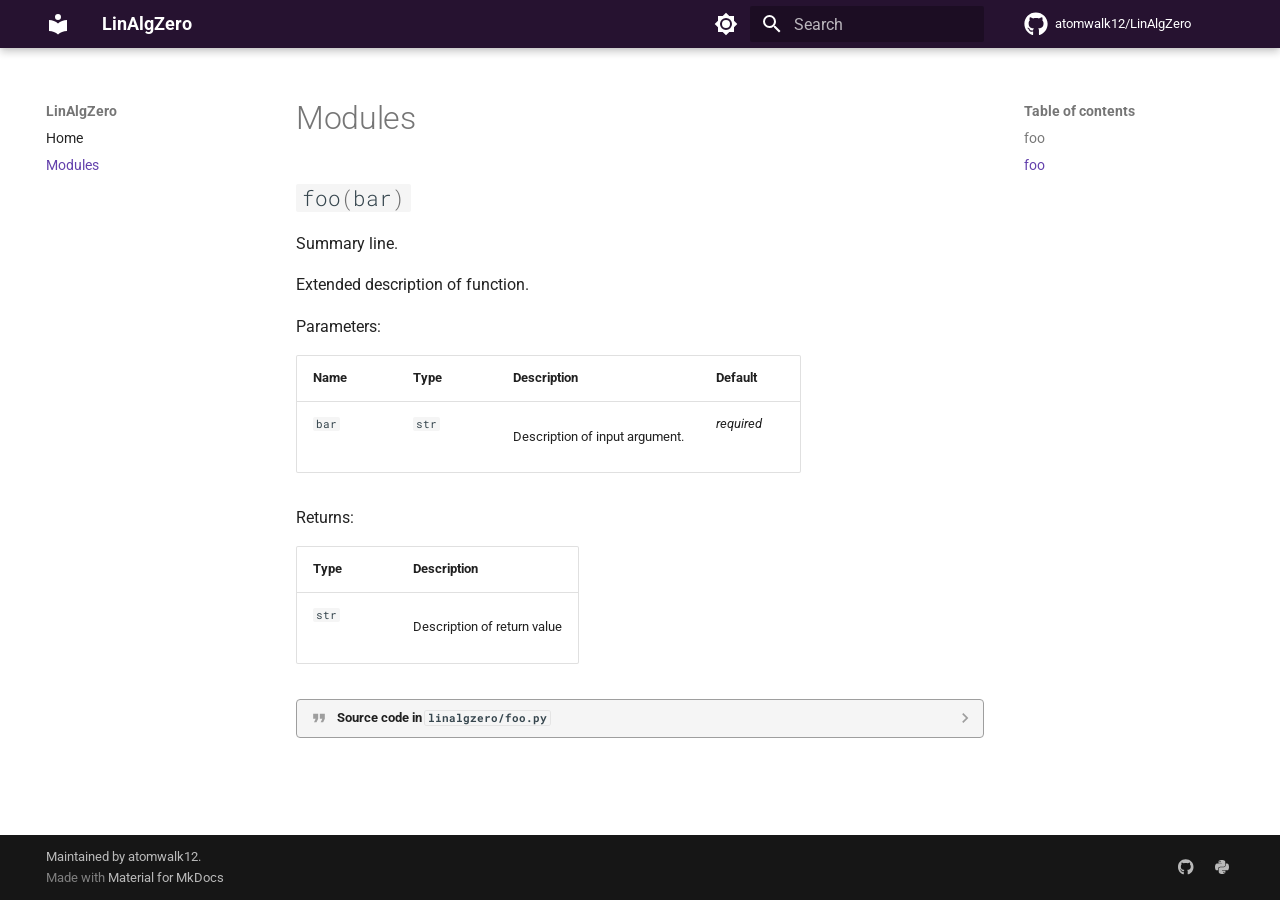
==== modules/index.html @ e4a0e938 "Deployed 0c0a8d2 with MkDocs version: 1.6.1" ====
<!doctype html>
<html lang="en" class="no-js">
  <head>
    
      <meta charset="utf-8">
      <meta name="viewport" content="width=device-width,initial-scale=1">
      
        <meta name="description" content="This repository offers tools for generating a linear algebra problem dataset and training an open-source base model, aiming to explore its potential for emergent reasoning as inspired by the Deepseek-R1 paper.">
      
      
        <meta name="author" content="Razvan Florian Vasile">
      
      
        <link rel="canonical" href="https://atomwalk12.github.io/LinAlgZero/modules/">
      
      
        <link rel="prev" href="..">
      
      
      
      <link rel="icon" href="../assets/images/favicon.png">
      <meta name="generator" content="mkdocs-1.6.1, mkdocs-material-9.6.14">
    
    
      
        <title>Modules - LinAlgZero</title>
      
    
    
      <link rel="stylesheet" href="../assets/stylesheets/main.342714a4.min.css">
      
        
        <link rel="stylesheet" href="../assets/stylesheets/palette.06af60db.min.css">
      
      


    
    
      
    
    
      
        
        
        <link rel="preconnect" href="https://fonts.gstatic.com" crossorigin>
        <link rel="stylesheet" href="https://fonts.googleapis.com/css?family=Roboto:300,300i,400,400i,700,700i%7CRoboto+Mono:400,400i,700,700i&display=fallback">
        <style>:root{--md-text-font:"Roboto";--md-code-font:"Roboto Mono"}</style>
      
    
    
      <link rel="stylesheet" href="../assets/_mkdocstrings.css">
    
      <link rel="stylesheet" href="../stylesheets/extra.css">
    
    <script>__md_scope=new URL("..",location),__md_hash=e=>[...e].reduce(((e,_)=>(e<<5)-e+_.charCodeAt(0)),0),__md_get=(e,_=localStorage,t=__md_scope)=>JSON.parse(_.getItem(t.pathname+"."+e)),__md_set=(e,_,t=localStorage,a=__md_scope)=>{try{t.setItem(a.pathname+"."+e,JSON.stringify(_))}catch(e){}}</script>
    
      

    
    
    
  </head>
  
  
    
    
      
    
    
    
    
    <body dir="ltr" data-md-color-scheme="astral-light" data-md-color-primary="indigo" data-md-color-accent="indigo">
  
    
    <input class="md-toggle" data-md-toggle="drawer" type="checkbox" id="__drawer" autocomplete="off">
    <input class="md-toggle" data-md-toggle="search" type="checkbox" id="__search" autocomplete="off">
    <label class="md-overlay" for="__drawer"></label>
    <div data-md-component="skip">
      
        
        <a href="#linalgzero.foo" class="md-skip">
          Skip to content
        </a>
      
    </div>
    <div data-md-component="announce">
      
    </div>
    
    
      

  

<header class="md-header md-header--shadow" data-md-component="header">
  <nav class="md-header__inner md-grid" aria-label="Header">
    <a href=".." title="LinAlgZero" class="md-header__button md-logo" aria-label="LinAlgZero" data-md-component="logo">
      
  
  <svg xmlns="http://www.w3.org/2000/svg" viewBox="0 0 24 24"><path d="M12 8a3 3 0 0 0 3-3 3 3 0 0 0-3-3 3 3 0 0 0-3 3 3 3 0 0 0 3 3m0 3.54C9.64 9.35 6.5 8 3 8v11c3.5 0 6.64 1.35 9 3.54 2.36-2.19 5.5-3.54 9-3.54V8c-3.5 0-6.64 1.35-9 3.54"/></svg>

    </a>
    <label class="md-header__button md-icon" for="__drawer">
      
      <svg xmlns="http://www.w3.org/2000/svg" viewBox="0 0 24 24"><path d="M3 6h18v2H3zm0 5h18v2H3zm0 5h18v2H3z"/></svg>
    </label>
    <div class="md-header__title" data-md-component="header-title">
      <div class="md-header__ellipsis">
        <div class="md-header__topic">
          <span class="md-ellipsis">
            LinAlgZero
          </span>
        </div>
        <div class="md-header__topic" data-md-component="header-topic">
          <span class="md-ellipsis">
            
              Modules
            
          </span>
        </div>
      </div>
    </div>
    
      
        <form class="md-header__option" data-md-component="palette">
  
    
    
    
    <input class="md-option" data-md-color-media="(prefers-color-scheme: light)" data-md-color-scheme="astral-light" data-md-color-primary="indigo" data-md-color-accent="indigo"  aria-label="Switch to dark mode"  type="radio" name="__palette" id="__palette_0">
    
      <label class="md-header__button md-icon" title="Switch to dark mode" for="__palette_1" hidden>
        <svg xmlns="http://www.w3.org/2000/svg" viewBox="0 0 24 24"><path d="M12 8a4 4 0 0 0-4 4 4 4 0 0 0 4 4 4 4 0 0 0 4-4 4 4 0 0 0-4-4m0 10a6 6 0 0 1-6-6 6 6 0 0 1 6-6 6 6 0 0 1 6 6 6 6 0 0 1-6 6m8-9.31V4h-4.69L12 .69 8.69 4H4v4.69L.69 12 4 15.31V20h4.69L12 23.31 15.31 20H20v-4.69L23.31 12z"/></svg>
      </label>
    
  
    
    
    
    <input class="md-option" data-md-color-media="(prefers-color-scheme: dark)" data-md-color-scheme="astral-dark" data-md-color-primary="indigo" data-md-color-accent="indigo"  aria-label="Switch to system preference"  type="radio" name="__palette" id="__palette_1">
    
      <label class="md-header__button md-icon" title="Switch to system preference" for="__palette_0" hidden>
        <svg xmlns="http://www.w3.org/2000/svg" viewBox="0 0 24 24"><path d="M12 18c-.89 0-1.74-.2-2.5-.55C11.56 16.5 13 14.42 13 12s-1.44-4.5-3.5-5.45C10.26 6.2 11.11 6 12 6a6 6 0 0 1 6 6 6 6 0 0 1-6 6m8-9.31V4h-4.69L12 .69 8.69 4H4v4.69L.69 12 4 15.31V20h4.69L12 23.31 15.31 20H20v-4.69L23.31 12z"/></svg>
      </label>
    
  
</form>
      
    
    
      <script>var palette=__md_get("__palette");if(palette&&palette.color){if("(prefers-color-scheme)"===palette.color.media){var media=matchMedia("(prefers-color-scheme: light)"),input=document.querySelector(media.matches?"[data-md-color-media='(prefers-color-scheme: light)']":"[data-md-color-media='(prefers-color-scheme: dark)']");palette.color.media=input.getAttribute("data-md-color-media"),palette.color.scheme=input.getAttribute("data-md-color-scheme"),palette.color.primary=input.getAttribute("data-md-color-primary"),palette.color.accent=input.getAttribute("data-md-color-accent")}for(var[key,value]of Object.entries(palette.color))document.body.setAttribute("data-md-color-"+key,value)}</script>
    
    
    
      
      
        <label class="md-header__button md-icon" for="__search">
          
          <svg xmlns="http://www.w3.org/2000/svg" viewBox="0 0 24 24"><path d="M9.5 3A6.5 6.5 0 0 1 16 9.5c0 1.61-.59 3.09-1.56 4.23l.27.27h.79l5 5-1.5 1.5-5-5v-.79l-.27-.27A6.52 6.52 0 0 1 9.5 16 6.5 6.5 0 0 1 3 9.5 6.5 6.5 0 0 1 9.5 3m0 2C7 5 5 7 5 9.5S7 14 9.5 14 14 12 14 9.5 12 5 9.5 5"/></svg>
        </label>
        <div class="md-search" data-md-component="search" role="dialog">
  <label class="md-search__overlay" for="__search"></label>
  <div class="md-search__inner" role="search">
    <form class="md-search__form" name="search">
      <input type="text" class="md-search__input" name="query" aria-label="Search" placeholder="Search" autocapitalize="off" autocorrect="off" autocomplete="off" spellcheck="false" data-md-component="search-query" required>
      <label class="md-search__icon md-icon" for="__search">
        
        <svg xmlns="http://www.w3.org/2000/svg" viewBox="0 0 24 24"><path d="M9.5 3A6.5 6.5 0 0 1 16 9.5c0 1.61-.59 3.09-1.56 4.23l.27.27h.79l5 5-1.5 1.5-5-5v-.79l-.27-.27A6.52 6.52 0 0 1 9.5 16 6.5 6.5 0 0 1 3 9.5 6.5 6.5 0 0 1 9.5 3m0 2C7 5 5 7 5 9.5S7 14 9.5 14 14 12 14 9.5 12 5 9.5 5"/></svg>
        
        <svg xmlns="http://www.w3.org/2000/svg" viewBox="0 0 24 24"><path d="M20 11v2H8l5.5 5.5-1.42 1.42L4.16 12l7.92-7.92L13.5 5.5 8 11z"/></svg>
      </label>
      <nav class="md-search__options" aria-label="Search">
        
        <button type="reset" class="md-search__icon md-icon" title="Clear" aria-label="Clear" tabindex="-1">
          
          <svg xmlns="http://www.w3.org/2000/svg" viewBox="0 0 24 24"><path d="M19 6.41 17.59 5 12 10.59 6.41 5 5 6.41 10.59 12 5 17.59 6.41 19 12 13.41 17.59 19 19 17.59 13.41 12z"/></svg>
        </button>
      </nav>
      
    </form>
    <div class="md-search__output">
      <div class="md-search__scrollwrap" tabindex="0" data-md-scrollfix>
        <div class="md-search-result" data-md-component="search-result">
          <div class="md-search-result__meta">
            Initializing search
          </div>
          <ol class="md-search-result__list" role="presentation"></ol>
        </div>
      </div>
    </div>
  </div>
</div>
      
    
    
      <div class="md-header__source">
        <a href="https://github.com/atomwalk12/LinAlgZero" title="Go to repository" class="md-source" data-md-component="source">
  <div class="md-source__icon md-icon">
    
    <svg xmlns="http://www.w3.org/2000/svg" viewBox="0 0 496 512"><!--! Font Awesome Free 6.7.2 by @fontawesome - https://fontawesome.com License - https://fontawesome.com/license/free (Icons: CC BY 4.0, Fonts: SIL OFL 1.1, Code: MIT License) Copyright 2024 Fonticons, Inc.--><path d="M165.9 397.4c0 2-2.3 3.6-5.2 3.6-3.3.3-5.6-1.3-5.6-3.6 0-2 2.3-3.6 5.2-3.6 3-.3 5.6 1.3 5.6 3.6m-31.1-4.5c-.7 2 1.3 4.3 4.3 4.9 2.6 1 5.6 0 6.2-2s-1.3-4.3-4.3-5.2c-2.6-.7-5.5.3-6.2 2.3m44.2-1.7c-2.9.7-4.9 2.6-4.6 4.9.3 2 2.9 3.3 5.9 2.6 2.9-.7 4.9-2.6 4.6-4.6-.3-1.9-3-3.2-5.9-2.9M244.8 8C106.1 8 0 113.3 0 252c0 110.9 69.8 205.8 169.5 239.2 12.8 2.3 17.3-5.6 17.3-12.1 0-6.2-.3-40.4-.3-61.4 0 0-70 15-84.7-29.8 0 0-11.4-29.1-27.8-36.6 0 0-22.9-15.7 1.6-15.4 0 0 24.9 2 38.6 25.8 21.9 38.6 58.6 27.5 72.9 20.9 2.3-16 8.8-27.1 16-33.7-55.9-6.2-112.3-14.3-112.3-110.5 0-27.5 7.6-41.3 23.6-58.9-2.6-6.5-11.1-33.3 2.6-67.9 20.9-6.5 69 27 69 27 20-5.6 41.5-8.5 62.8-8.5s42.8 2.9 62.8 8.5c0 0 48.1-33.6 69-27 13.7 34.7 5.2 61.4 2.6 67.9 16 17.7 25.8 31.5 25.8 58.9 0 96.5-58.9 104.2-114.8 110.5 9.2 7.9 17 22.9 17 46.4 0 33.7-.3 75.4-.3 83.6 0 6.5 4.6 14.4 17.3 12.1C428.2 457.8 496 362.9 496 252 496 113.3 383.5 8 244.8 8M97.2 352.9c-1.3 1-1 3.3.7 5.2 1.6 1.6 3.9 2.3 5.2 1 1.3-1 1-3.3-.7-5.2-1.6-1.6-3.9-2.3-5.2-1m-10.8-8.1c-.7 1.3.3 2.9 2.3 3.9 1.6 1 3.6.7 4.3-.7.7-1.3-.3-2.9-2.3-3.9-2-.6-3.6-.3-4.3.7m32.4 35.6c-1.6 1.3-1 4.3 1.3 6.2 2.3 2.3 5.2 2.6 6.5 1 1.3-1.3.7-4.3-1.3-6.2-2.2-2.3-5.2-2.6-6.5-1m-11.4-14.7c-1.6 1-1.6 3.6 0 5.9s4.3 3.3 5.6 2.3c1.6-1.3 1.6-3.9 0-6.2-1.4-2.3-4-3.3-5.6-2"/></svg>
  </div>
  <div class="md-source__repository">
    atomwalk12/LinAlgZero
  </div>
</a>
      </div>
    
  </nav>
  
</header>
    
    <div class="md-container" data-md-component="container">
      
      
        
          
        
      
      <main class="md-main" data-md-component="main">
        <div class="md-main__inner md-grid">
          
            
              
              <div class="md-sidebar md-sidebar--primary" data-md-component="sidebar" data-md-type="navigation" >
                <div class="md-sidebar__scrollwrap">
                  <div class="md-sidebar__inner">
                    



<nav class="md-nav md-nav--primary" aria-label="Navigation" data-md-level="0">
  <label class="md-nav__title" for="__drawer">
    <a href=".." title="LinAlgZero" class="md-nav__button md-logo" aria-label="LinAlgZero" data-md-component="logo">
      
  
  <svg xmlns="http://www.w3.org/2000/svg" viewBox="0 0 24 24"><path d="M12 8a3 3 0 0 0 3-3 3 3 0 0 0-3-3 3 3 0 0 0-3 3 3 3 0 0 0 3 3m0 3.54C9.64 9.35 6.5 8 3 8v11c3.5 0 6.64 1.35 9 3.54 2.36-2.19 5.5-3.54 9-3.54V8c-3.5 0-6.64 1.35-9 3.54"/></svg>

    </a>
    LinAlgZero
  </label>
  
    <div class="md-nav__source">
      <a href="https://github.com/atomwalk12/LinAlgZero" title="Go to repository" class="md-source" data-md-component="source">
  <div class="md-source__icon md-icon">
    
    <svg xmlns="http://www.w3.org/2000/svg" viewBox="0 0 496 512"><!--! Font Awesome Free 6.7.2 by @fontawesome - https://fontawesome.com License - https://fontawesome.com/license/free (Icons: CC BY 4.0, Fonts: SIL OFL 1.1, Code: MIT License) Copyright 2024 Fonticons, Inc.--><path d="M165.9 397.4c0 2-2.3 3.6-5.2 3.6-3.3.3-5.6-1.3-5.6-3.6 0-2 2.3-3.6 5.2-3.6 3-.3 5.6 1.3 5.6 3.6m-31.1-4.5c-.7 2 1.3 4.3 4.3 4.9 2.6 1 5.6 0 6.2-2s-1.3-4.3-4.3-5.2c-2.6-.7-5.5.3-6.2 2.3m44.2-1.7c-2.9.7-4.9 2.6-4.6 4.9.3 2 2.9 3.3 5.9 2.6 2.9-.7 4.9-2.6 4.6-4.6-.3-1.9-3-3.2-5.9-2.9M244.8 8C106.1 8 0 113.3 0 252c0 110.9 69.8 205.8 169.5 239.2 12.8 2.3 17.3-5.6 17.3-12.1 0-6.2-.3-40.4-.3-61.4 0 0-70 15-84.7-29.8 0 0-11.4-29.1-27.8-36.6 0 0-22.9-15.7 1.6-15.4 0 0 24.9 2 38.6 25.8 21.9 38.6 58.6 27.5 72.9 20.9 2.3-16 8.8-27.1 16-33.7-55.9-6.2-112.3-14.3-112.3-110.5 0-27.5 7.6-41.3 23.6-58.9-2.6-6.5-11.1-33.3 2.6-67.9 20.9-6.5 69 27 69 27 20-5.6 41.5-8.5 62.8-8.5s42.8 2.9 62.8 8.5c0 0 48.1-33.6 69-27 13.7 34.7 5.2 61.4 2.6 67.9 16 17.7 25.8 31.5 25.8 58.9 0 96.5-58.9 104.2-114.8 110.5 9.2 7.9 17 22.9 17 46.4 0 33.7-.3 75.4-.3 83.6 0 6.5 4.6 14.4 17.3 12.1C428.2 457.8 496 362.9 496 252 496 113.3 383.5 8 244.8 8M97.2 352.9c-1.3 1-1 3.3.7 5.2 1.6 1.6 3.9 2.3 5.2 1 1.3-1 1-3.3-.7-5.2-1.6-1.6-3.9-2.3-5.2-1m-10.8-8.1c-.7 1.3.3 2.9 2.3 3.9 1.6 1 3.6.7 4.3-.7.7-1.3-.3-2.9-2.3-3.9-2-.6-3.6-.3-4.3.7m32.4 35.6c-1.6 1.3-1 4.3 1.3 6.2 2.3 2.3 5.2 2.6 6.5 1 1.3-1.3.7-4.3-1.3-6.2-2.2-2.3-5.2-2.6-6.5-1m-11.4-14.7c-1.6 1-1.6 3.6 0 5.9s4.3 3.3 5.6 2.3c1.6-1.3 1.6-3.9 0-6.2-1.4-2.3-4-3.3-5.6-2"/></svg>
  </div>
  <div class="md-source__repository">
    atomwalk12/LinAlgZero
  </div>
</a>
    </div>
  
  <ul class="md-nav__list" data-md-scrollfix>
    
      
      
  
  
  
  
    <li class="md-nav__item">
      <a href=".." class="md-nav__link">
        
  
  
  <span class="md-ellipsis">
    Home
    
  </span>
  

      </a>
    </li>
  

    
      
      
  
  
    
  
  
  
    <li class="md-nav__item md-nav__item--active">
      
      <input class="md-nav__toggle md-toggle" type="checkbox" id="__toc">
      
      
      
        <label class="md-nav__link md-nav__link--active" for="__toc">
          
  
  
  <span class="md-ellipsis">
    Modules
    
  </span>
  

          <span class="md-nav__icon md-icon"></span>
        </label>
      
      <a href="./" class="md-nav__link md-nav__link--active">
        
  
  
  <span class="md-ellipsis">
    Modules
    
  </span>
  

      </a>
      
        

<nav class="md-nav md-nav--secondary" aria-label="Table of contents">
  
  
  
  
    <label class="md-nav__title" for="__toc">
      <span class="md-nav__icon md-icon"></span>
      Table of contents
    </label>
    <ul class="md-nav__list" data-md-component="toc" data-md-scrollfix>
      
        <li class="md-nav__item">
  <a href="#linalgzero.foo" class="md-nav__link">
    <span class="md-ellipsis">
      foo
    </span>
  </a>
  
</li>
      
        <li class="md-nav__item">
  <a href="#linalgzero.foo.foo" class="md-nav__link">
    <span class="md-ellipsis">
      foo
    </span>
  </a>
  
</li>
      
    </ul>
  
</nav>
      
    </li>
  

    
  </ul>
</nav>
                  </div>
                </div>
              </div>
            
            
              
              <div class="md-sidebar md-sidebar--secondary" data-md-component="sidebar" data-md-type="toc" >
                <div class="md-sidebar__scrollwrap">
                  <div class="md-sidebar__inner">
                    

<nav class="md-nav md-nav--secondary" aria-label="Table of contents">
  
  
  
  
    <label class="md-nav__title" for="__toc">
      <span class="md-nav__icon md-icon"></span>
      Table of contents
    </label>
    <ul class="md-nav__list" data-md-component="toc" data-md-scrollfix>
      
        <li class="md-nav__item">
  <a href="#linalgzero.foo" class="md-nav__link">
    <span class="md-ellipsis">
      foo
    </span>
  </a>
  
</li>
      
        <li class="md-nav__item">
  <a href="#linalgzero.foo.foo" class="md-nav__link">
    <span class="md-ellipsis">
      foo
    </span>
  </a>
  
</li>
      
    </ul>
  
</nav>
                  </div>
                </div>
              </div>
            
          
          
            <div class="md-content" data-md-component="content">
              <article class="md-content__inner md-typeset">
                
                  


  
  


  <h1>Modules</h1>

<div class="doc doc-object doc-module">



<a id="linalgzero.foo"></a>
    <div class="doc doc-contents first">









  <div class="doc doc-children">









<div class="doc doc-object doc-function">


<h2 id="linalgzero.foo.foo" class="doc doc-heading">
            <code class="highlight language-python"><span class="n">foo</span><span class="p">(</span><span class="n">bar</span><span class="p">)</span></code>

<a href="#linalgzero.foo.foo" class="headerlink" title="Permanent link">&para;</a></h2>


    <div class="doc doc-contents ">

        <p>Summary line.</p>
<p>Extended description of function.</p>


<p><span class="doc-section-title">Parameters:</span></p>
    <table>
      <thead>
        <tr>
          <th>Name</th>
          <th>Type</th>
          <th>Description</th>
          <th>Default</th>
        </tr>
      </thead>
      <tbody>
          <tr class="doc-section-item">
            <td>
                <code>bar</code>
            </td>
            <td>
                  <code><span title="str">str</span></code>
            </td>
            <td>
              <div class="doc-md-description">
                <p>Description of input argument.</p>
              </div>
            </td>
            <td>
                <em>required</em>
            </td>
          </tr>
      </tbody>
    </table>


    <p><span class="doc-section-title">Returns:</span></p>
    <table>
      <thead>
        <tr>
          <th>Type</th>
          <th>Description</th>
        </tr>
      </thead>
      <tbody>
          <tr class="doc-section-item">
            <td>
                  <code><span title="str">str</span></code>
            </td>
            <td>
              <div class="doc-md-description">
                <p>Description of return value</p>
              </div>
            </td>
          </tr>
      </tbody>
    </table>


            <details class="quote">
              <summary>Source code in <code>linalgzero/foo.py</code></summary>
              <div class="highlight"><table class="highlighttable"><tr><td class="linenos"><div class="linenodiv"><pre><span></span><span class="normal"> 1</span>
<span class="normal"> 2</span>
<span class="normal"> 3</span>
<span class="normal"> 4</span>
<span class="normal"> 5</span>
<span class="normal"> 6</span>
<span class="normal"> 7</span>
<span class="normal"> 8</span>
<span class="normal"> 9</span>
<span class="normal">10</span>
<span class="normal">11</span>
<span class="normal">12</span>
<span class="normal">13</span></pre></div></td><td class="code"><div><pre><span></span><code><span class="k">def</span><span class="w"> </span><span class="nf">foo</span><span class="p">(</span><span class="n">bar</span><span class="p">:</span> <span class="nb">str</span><span class="p">)</span> <span class="o">-&gt;</span> <span class="nb">str</span><span class="p">:</span>
<span class="w">    </span><span class="sd">&quot;&quot;&quot;Summary line.</span>

<span class="sd">    Extended description of function.</span>

<span class="sd">    Args:</span>
<span class="sd">        bar: Description of input argument.</span>

<span class="sd">    Returns:</span>
<span class="sd">        Description of return value</span>
<span class="sd">    &quot;&quot;&quot;</span>

    <span class="k">return</span> <span class="n">bar</span>
</code></pre></div></td></tr></table></div>
            </details>
    </div>

</div>



  </div>

    </div>

</div>












                
              </article>
            </div>
          
          
<script>var target=document.getElementById(location.hash.slice(1));target&&target.name&&(target.checked=target.name.startsWith("__tabbed_"))</script>
        </div>
        
      </main>
      
        <footer class="md-footer">
  
  <div class="md-footer-meta md-typeset">
    <div class="md-footer-meta__inner md-grid">
      <div class="md-copyright">
  
    <div class="md-copyright__highlight">
      Maintained by <a href="https://atomwalk12.com">atomwalk12</a>.
    </div>
  
  
    Made with
    <a href="https://squidfunk.github.io/mkdocs-material/" target="_blank" rel="noopener">
      Material for MkDocs
    </a>
  
</div>
      
        <div class="md-social">
  
    
    
    
    
      
      
    
    <a href="https://github.com/atomwalk12/LinAlgZero" target="_blank" rel="noopener" title="github.com" class="md-social__link">
      <svg xmlns="http://www.w3.org/2000/svg" viewBox="0 0 496 512"><!--! Font Awesome Free 6.7.2 by @fontawesome - https://fontawesome.com License - https://fontawesome.com/license/free (Icons: CC BY 4.0, Fonts: SIL OFL 1.1, Code: MIT License) Copyright 2024 Fonticons, Inc.--><path d="M165.9 397.4c0 2-2.3 3.6-5.2 3.6-3.3.3-5.6-1.3-5.6-3.6 0-2 2.3-3.6 5.2-3.6 3-.3 5.6 1.3 5.6 3.6m-31.1-4.5c-.7 2 1.3 4.3 4.3 4.9 2.6 1 5.6 0 6.2-2s-1.3-4.3-4.3-5.2c-2.6-.7-5.5.3-6.2 2.3m44.2-1.7c-2.9.7-4.9 2.6-4.6 4.9.3 2 2.9 3.3 5.9 2.6 2.9-.7 4.9-2.6 4.6-4.6-.3-1.9-3-3.2-5.9-2.9M244.8 8C106.1 8 0 113.3 0 252c0 110.9 69.8 205.8 169.5 239.2 12.8 2.3 17.3-5.6 17.3-12.1 0-6.2-.3-40.4-.3-61.4 0 0-70 15-84.7-29.8 0 0-11.4-29.1-27.8-36.6 0 0-22.9-15.7 1.6-15.4 0 0 24.9 2 38.6 25.8 21.9 38.6 58.6 27.5 72.9 20.9 2.3-16 8.8-27.1 16-33.7-55.9-6.2-112.3-14.3-112.3-110.5 0-27.5 7.6-41.3 23.6-58.9-2.6-6.5-11.1-33.3 2.6-67.9 20.9-6.5 69 27 69 27 20-5.6 41.5-8.5 62.8-8.5s42.8 2.9 62.8 8.5c0 0 48.1-33.6 69-27 13.7 34.7 5.2 61.4 2.6 67.9 16 17.7 25.8 31.5 25.8 58.9 0 96.5-58.9 104.2-114.8 110.5 9.2 7.9 17 22.9 17 46.4 0 33.7-.3 75.4-.3 83.6 0 6.5 4.6 14.4 17.3 12.1C428.2 457.8 496 362.9 496 252 496 113.3 383.5 8 244.8 8M97.2 352.9c-1.3 1-1 3.3.7 5.2 1.6 1.6 3.9 2.3 5.2 1 1.3-1 1-3.3-.7-5.2-1.6-1.6-3.9-2.3-5.2-1m-10.8-8.1c-.7 1.3.3 2.9 2.3 3.9 1.6 1 3.6.7 4.3-.7.7-1.3-.3-2.9-2.3-3.9-2-.6-3.6-.3-4.3.7m32.4 35.6c-1.6 1.3-1 4.3 1.3 6.2 2.3 2.3 5.2 2.6 6.5 1 1.3-1.3.7-4.3-1.3-6.2-2.2-2.3-5.2-2.6-6.5-1m-11.4-14.7c-1.6 1-1.6 3.6 0 5.9s4.3 3.3 5.6 2.3c1.6-1.3 1.6-3.9 0-6.2-1.4-2.3-4-3.3-5.6-2"/></svg>
    </a>
  
    
    
    
    
      
      
    
    <a href="https://pypi.org/project/LinAlgZero" target="_blank" rel="noopener" title="pypi.org" class="md-social__link">
      <svg xmlns="http://www.w3.org/2000/svg" viewBox="0 0 448 512"><!--! Font Awesome Free 6.7.2 by @fontawesome - https://fontawesome.com License - https://fontawesome.com/license/free (Icons: CC BY 4.0, Fonts: SIL OFL 1.1, Code: MIT License) Copyright 2024 Fonticons, Inc.--><path d="M439.8 200.5c-7.7-30.9-22.3-54.2-53.4-54.2h-40.1v47.4c0 36.8-31.2 67.8-66.8 67.8H172.7c-29.2 0-53.4 25-53.4 54.3v101.8c0 29 25.2 46 53.4 54.3 33.8 9.9 66.3 11.7 106.8 0 26.9-7.8 53.4-23.5 53.4-54.3v-40.7H226.2v-13.6h160.2c31.1 0 42.6-21.7 53.4-54.2 11.2-33.5 10.7-65.7 0-108.6M286.2 404c11.1 0 20.1 9.1 20.1 20.3 0 11.3-9 20.4-20.1 20.4-11 0-20.1-9.2-20.1-20.4.1-11.3 9.1-20.3 20.1-20.3M167.8 248.1h106.8c29.7 0 53.4-24.5 53.4-54.3V91.9c0-29-24.4-50.7-53.4-55.6-35.8-5.9-74.7-5.6-106.8.1-45.2 8-53.4 24.7-53.4 55.6v40.7h106.9v13.6h-147c-31.1 0-58.3 18.7-66.8 54.2-9.8 40.7-10.2 66.1 0 108.6 7.6 31.6 25.7 54.2 56.8 54.2H101v-48.8c0-35.3 30.5-66.4 66.8-66.4m-6.7-142.6c-11.1 0-20.1-9.1-20.1-20.3.1-11.3 9-20.4 20.1-20.4 11 0 20.1 9.2 20.1 20.4s-9 20.3-20.1 20.3"/></svg>
    </a>
  
</div>
      
    </div>
  </div>
</footer>
      
    </div>
    <div class="md-dialog" data-md-component="dialog">
      <div class="md-dialog__inner md-typeset"></div>
    </div>
    
    
    
      
      <script id="__config" type="application/json">{"base": "..", "features": [], "search": "../assets/javascripts/workers/search.d50fe291.min.js", "tags": null, "translations": {"clipboard.copied": "Copied to clipboard", "clipboard.copy": "Copy to clipboard", "search.result.more.one": "1 more on this page", "search.result.more.other": "# more on this page", "search.result.none": "No matching documents", "search.result.one": "1 matching document", "search.result.other": "# matching documents", "search.result.placeholder": "Type to start searching", "search.result.term.missing": "Missing", "select.version": "Select version"}, "version": null}</script>
    
    
      <script src="../assets/javascripts/bundle.13a4f30d.min.js"></script>
      
    
  </body>
</html>
---- stylesheets/extra.css ----
:root {
    --black: #222022;
    --grey: #353038;
    --white: #ffffff;
    --nebula: #d7ff64;
    --flare: #6340ac;
    --rock: #78876e;
    --galaxy: #261230;
    --space: #30173d;
    --comet: #6f5d6f;
    --cosmic: #de5fe9;
    --sun: #ffac2f;
    --electron: #46ebe1;
    --aurora: #46eb74;
    --constellation: #5f6de9;
    --neutron: #cff3cf;
    --proton: #f6afbc;
    --nebula: #cdcbfb;
    --supernova: #f1aff6;
    --starlight: #f4f4f1;
    --lunar: #fbf2fc;
    --asteroid: #e3cee3;
    --crater: #f0dfdf;

    --original-code-bg-color: #9e9e9e1a;
    --original-code-fg-color: hsla(var(--md-hue), 15%, 90%, 0.82);
  }

  [data-md-color-scheme="astral-light"] {
    --md-default-bg-color--dark: var(--black);
    --md-primary-fg-color: var(--galaxy);
    --md-typeset-a-color: var(--flare);
    --md-accent-fg-color: var(--cosmic);
  }

  [data-md-color-scheme="astral-dark"] {
    --md-default-bg-color: var(--black);
    --md-default-fg-color: var(--white);
    --md-default-fg-color--light: var(--white);
    --md-default-fg-color--lighter: var(--white);
    --md-primary-fg-color: var(--space);
    --md-primary-bg-color: var(--white);
    --md-accent-fg-color: var(--cosmic);

    --md-typeset-color: var(--white);
    --md-typeset-a-color: var(--nebula);
    --md-typeset-mark-color: var(--sun);

    --md-code-fg-color: var(--white);
    --md-code-bg-color: var(--grey);

    --md-code-hl-comment-color: var(--asteroid);
    --md-code-hl-punctuation-color: var(--asteroid);
    --md-code-hl-generic-color: var(--supernova);
    --md-code-hl-variable-color: var(--starlight);
    --md-code-hl-string-color: var(--nebula);
    --md-code-hl-keyword-color: var(--supernova);
    --md-code-hl-operator-color: var(--supernova);
    --md-code-hl-number-color: var(--electron);
    --md-code-hl-special-color: var(--electron);
    --md-code-hl-function-color: var(--neutron);
    --md-code-hl-constant-color: var(--nebula);
    --md-code-hl-name-color: var(--md-code-fg-color);

    --md-typeset-del-color: hsla(6, 90%, 60%, 0.15);
    --md-typeset-ins-color: hsla(150, 90%, 44%, 0.15);

    --md-typeset-table-color: hsla(0, 0%, 100%, 0.12);
    --md-typeset-table-color--light: hsla(0, 0%, 100%, 0.035);

    --md-admonition-bg-color: var(--original-code-bg-color);
    --md-admonition-fg-color: var(--original-code-fg-color);
    --md-footer-bg-color--dark: var(--original-code-bg-color); /* or md-primary-fg-color */
  }
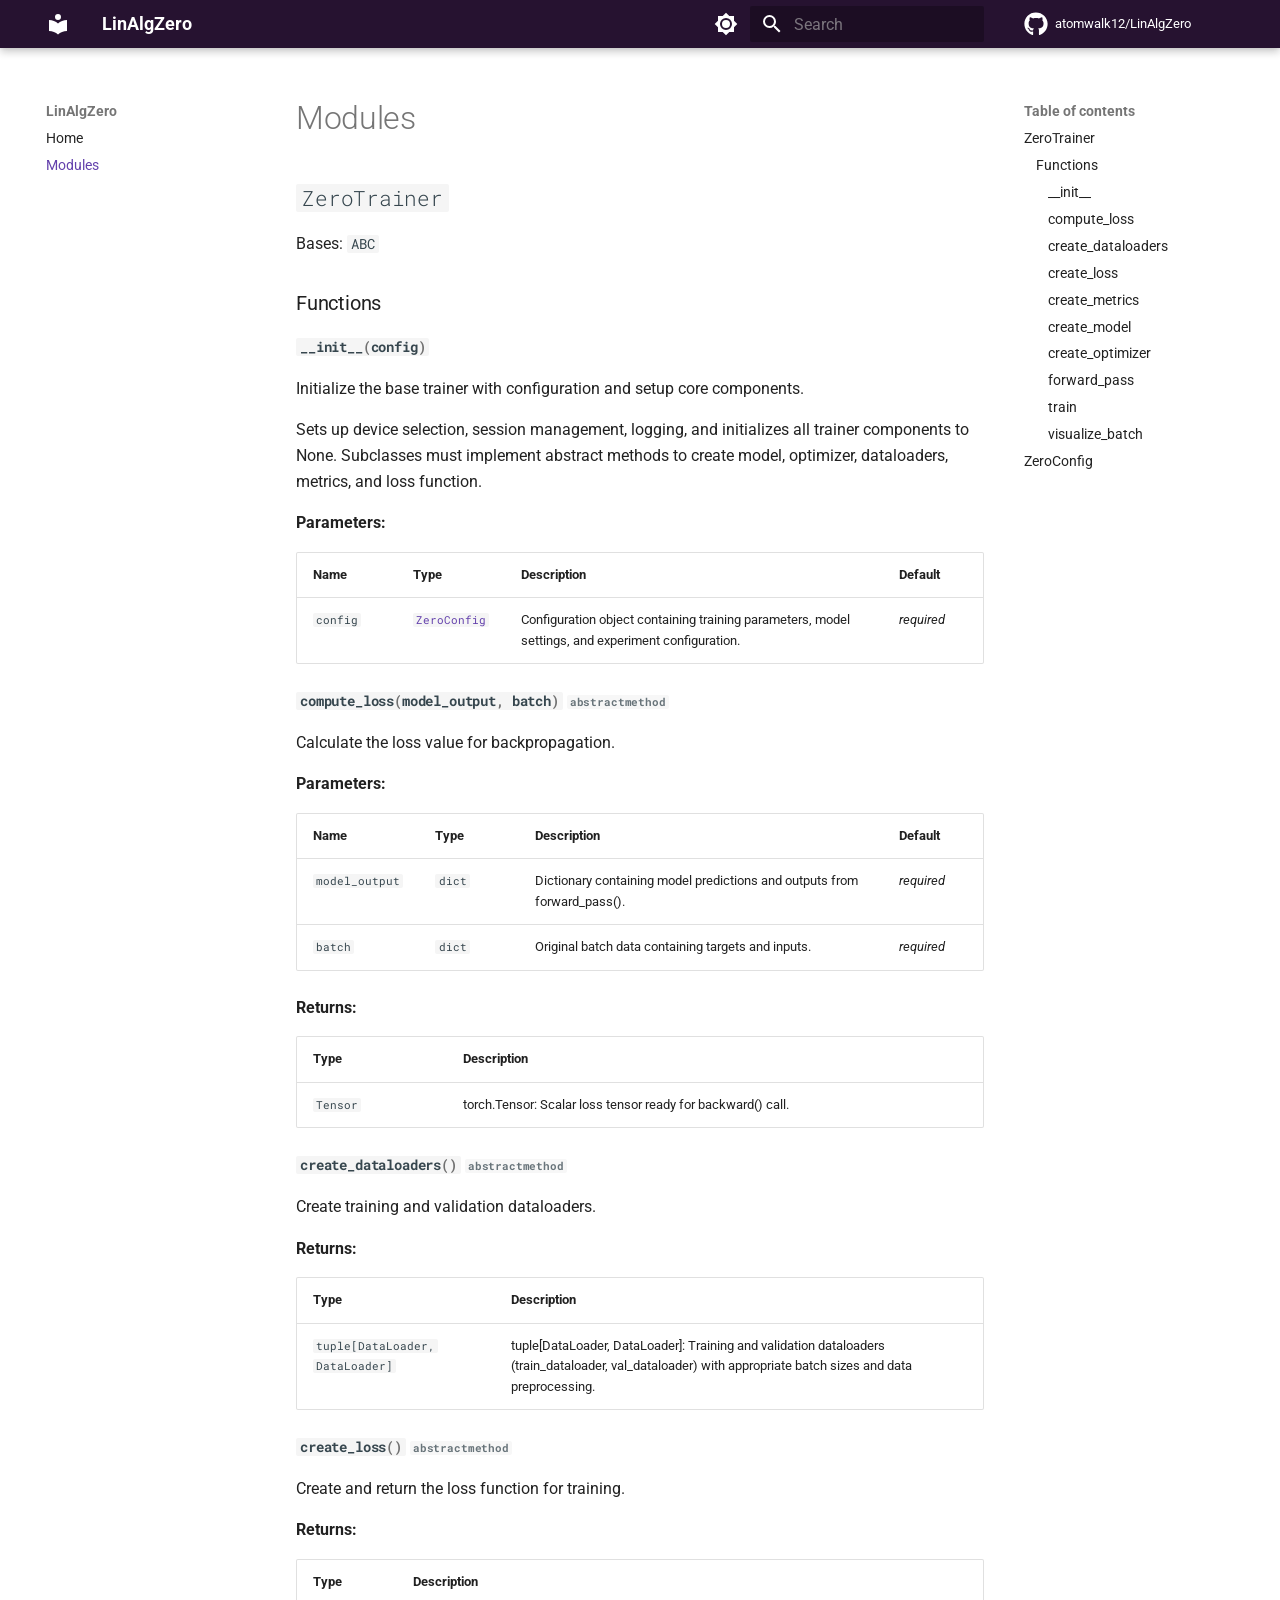
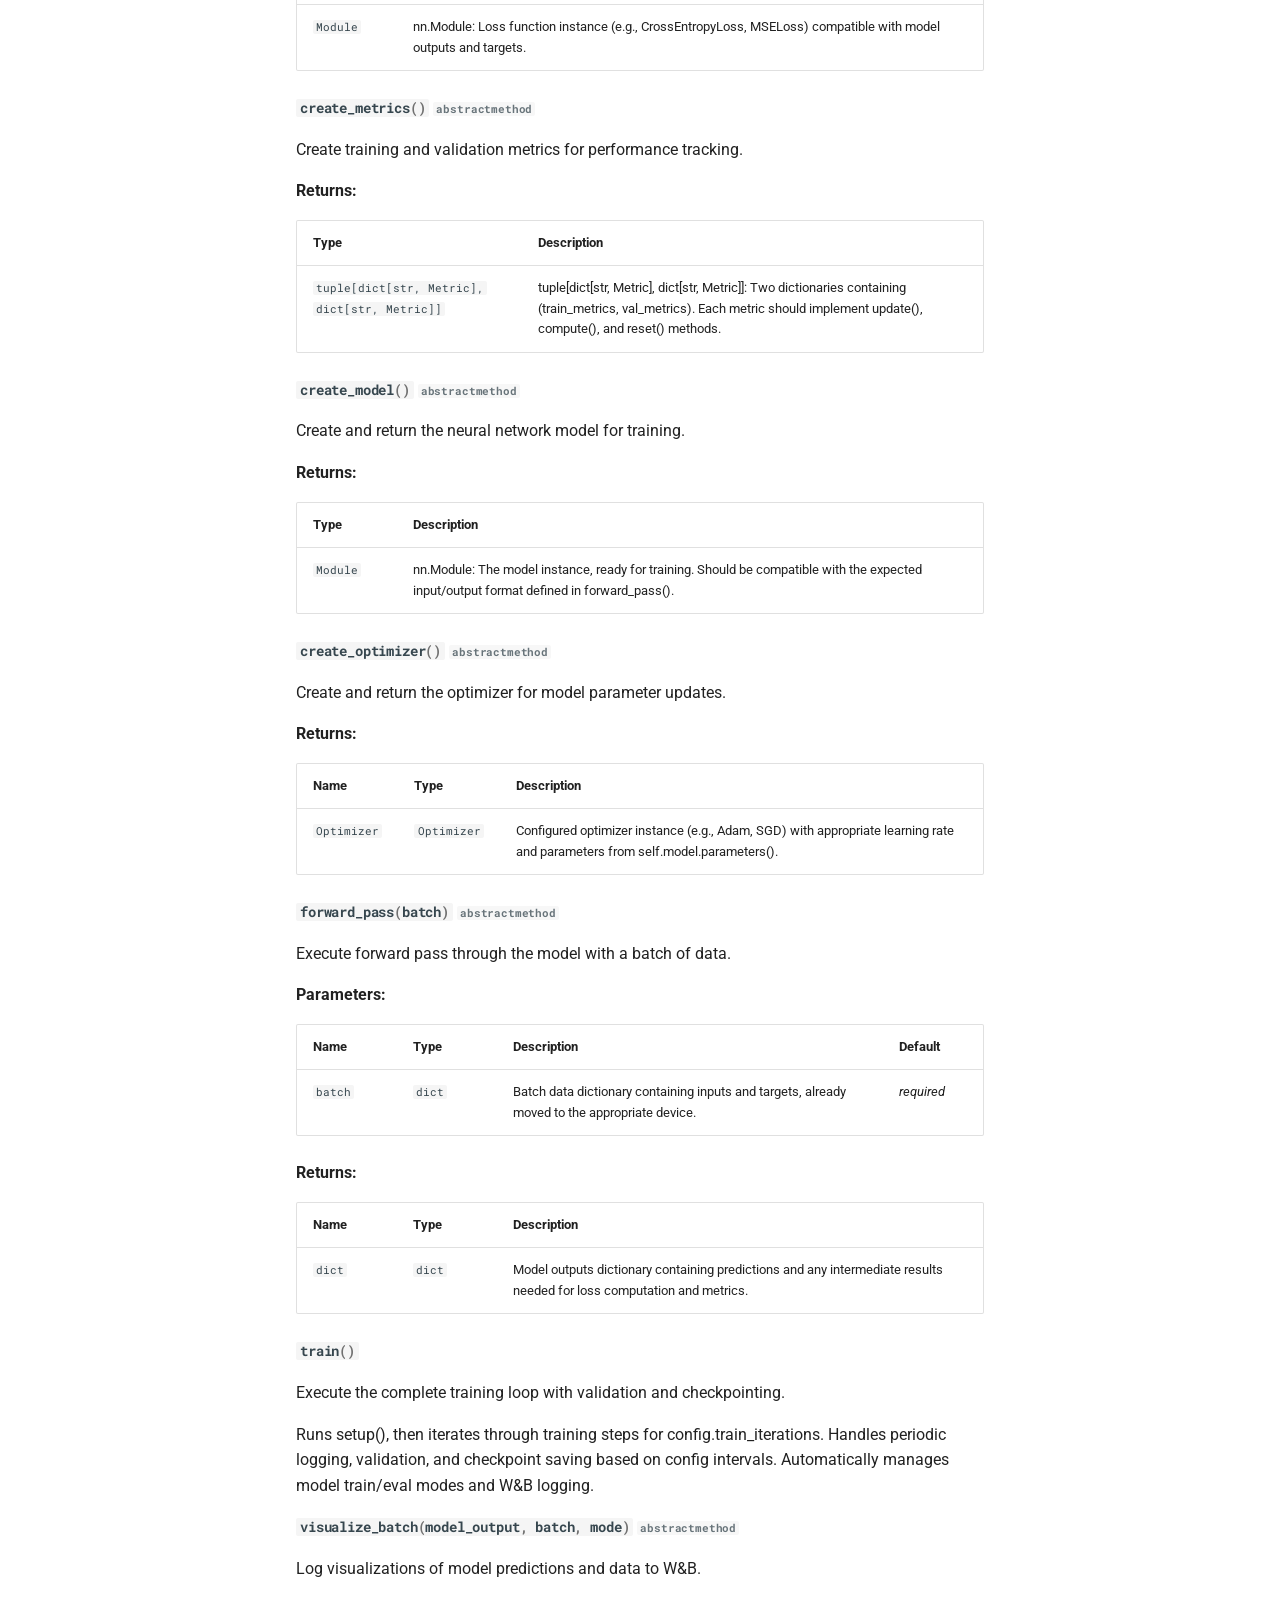
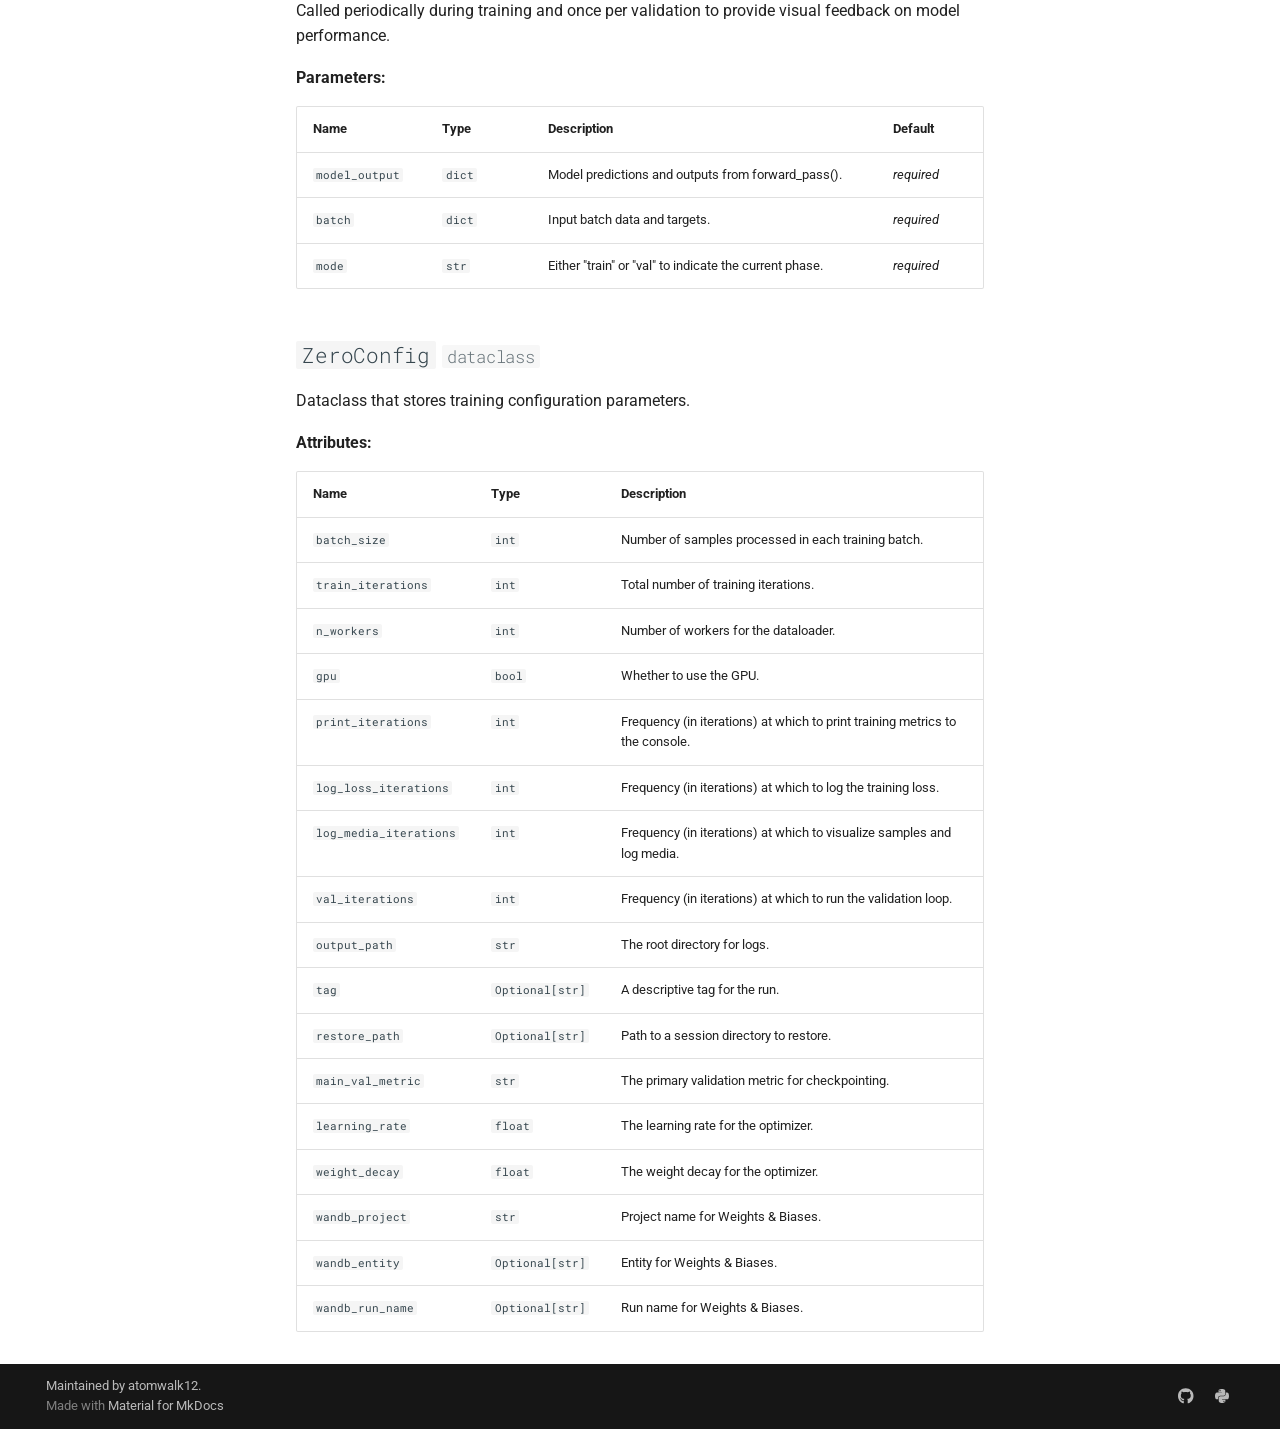
==== commit 20777175: "Deployed eabda2d with MkDocs version: 1.6.1" ====
--- a/modules/index.html
+++ b/modules/index.html
@@ -80,7 +80,7 @@
     <div data-md-component="skip">
       
         
-        <a href="#linalgzero.foo" class="md-skip">
+        <a href="#linalgzero.trainers.trainer.ZeroTrainer" class="md-skip">
           Skip to content
         </a>
       
@@ -330,18 +330,129 @@
     <ul class="md-nav__list" data-md-component="toc" data-md-scrollfix>
       
         <li class="md-nav__item">
-  <a href="#linalgzero.foo" class="md-nav__link">
-    <span class="md-ellipsis">
-      foo
-    </span>
-  </a>
+  <a href="#linalgzero.trainers.trainer.ZeroTrainer" class="md-nav__link">
+    <span class="md-ellipsis">
+      ZeroTrainer
+    </span>
+  </a>
+  
+    <nav class="md-nav" aria-label="ZeroTrainer">
+      <ul class="md-nav__list">
+        
+          <li class="md-nav__item">
+  <a href="#linalgzero.trainers.trainer.ZeroTrainer-functions" class="md-nav__link">
+    <span class="md-ellipsis">
+      Functions
+    </span>
+  </a>
+  
+    <nav class="md-nav" aria-label="Functions">
+      <ul class="md-nav__list">
+        
+          <li class="md-nav__item">
+  <a href="#linalgzero.trainers.trainer.ZeroTrainer.__init__" class="md-nav__link">
+    <span class="md-ellipsis">
+      __init__
+    </span>
+  </a>
+  
+</li>
+        
+          <li class="md-nav__item">
+  <a href="#linalgzero.trainers.trainer.ZeroTrainer.compute_loss" class="md-nav__link">
+    <span class="md-ellipsis">
+      compute_loss
+    </span>
+  </a>
+  
+</li>
+        
+          <li class="md-nav__item">
+  <a href="#linalgzero.trainers.trainer.ZeroTrainer.create_dataloaders" class="md-nav__link">
+    <span class="md-ellipsis">
+      create_dataloaders
+    </span>
+  </a>
+  
+</li>
+        
+          <li class="md-nav__item">
+  <a href="#linalgzero.trainers.trainer.ZeroTrainer.create_loss" class="md-nav__link">
+    <span class="md-ellipsis">
+      create_loss
+    </span>
+  </a>
+  
+</li>
+        
+          <li class="md-nav__item">
+  <a href="#linalgzero.trainers.trainer.ZeroTrainer.create_metrics" class="md-nav__link">
+    <span class="md-ellipsis">
+      create_metrics
+    </span>
+  </a>
+  
+</li>
+        
+          <li class="md-nav__item">
+  <a href="#linalgzero.trainers.trainer.ZeroTrainer.create_model" class="md-nav__link">
+    <span class="md-ellipsis">
+      create_model
+    </span>
+  </a>
+  
+</li>
+        
+          <li class="md-nav__item">
+  <a href="#linalgzero.trainers.trainer.ZeroTrainer.create_optimizer" class="md-nav__link">
+    <span class="md-ellipsis">
+      create_optimizer
+    </span>
+  </a>
+  
+</li>
+        
+          <li class="md-nav__item">
+  <a href="#linalgzero.trainers.trainer.ZeroTrainer.forward_pass" class="md-nav__link">
+    <span class="md-ellipsis">
+      forward_pass
+    </span>
+  </a>
+  
+</li>
+        
+          <li class="md-nav__item">
+  <a href="#linalgzero.trainers.trainer.ZeroTrainer.train" class="md-nav__link">
+    <span class="md-ellipsis">
+      train
+    </span>
+  </a>
+  
+</li>
+        
+          <li class="md-nav__item">
+  <a href="#linalgzero.trainers.trainer.ZeroTrainer.visualize_batch" class="md-nav__link">
+    <span class="md-ellipsis">
+      visualize_batch
+    </span>
+  </a>
+  
+</li>
+        
+      </ul>
+    </nav>
+  
+</li>
+        
+      </ul>
+    </nav>
   
 </li>
       
         <li class="md-nav__item">
-  <a href="#linalgzero.foo.foo" class="md-nav__link">
-    <span class="md-ellipsis">
-      foo
+  <a href="#linalgzero.experiments.config.ZeroConfig" class="md-nav__link">
+    <span class="md-ellipsis">
+      ZeroConfig
     </span>
   </a>
   
@@ -380,18 +491,129 @@
     <ul class="md-nav__list" data-md-component="toc" data-md-scrollfix>
       
         <li class="md-nav__item">
-  <a href="#linalgzero.foo" class="md-nav__link">
-    <span class="md-ellipsis">
-      foo
-    </span>
-  </a>
+  <a href="#linalgzero.trainers.trainer.ZeroTrainer" class="md-nav__link">
+    <span class="md-ellipsis">
+      ZeroTrainer
+    </span>
+  </a>
+  
+    <nav class="md-nav" aria-label="ZeroTrainer">
+      <ul class="md-nav__list">
+        
+          <li class="md-nav__item">
+  <a href="#linalgzero.trainers.trainer.ZeroTrainer-functions" class="md-nav__link">
+    <span class="md-ellipsis">
+      Functions
+    </span>
+  </a>
+  
+    <nav class="md-nav" aria-label="Functions">
+      <ul class="md-nav__list">
+        
+          <li class="md-nav__item">
+  <a href="#linalgzero.trainers.trainer.ZeroTrainer.__init__" class="md-nav__link">
+    <span class="md-ellipsis">
+      __init__
+    </span>
+  </a>
+  
+</li>
+        
+          <li class="md-nav__item">
+  <a href="#linalgzero.trainers.trainer.ZeroTrainer.compute_loss" class="md-nav__link">
+    <span class="md-ellipsis">
+      compute_loss
+    </span>
+  </a>
+  
+</li>
+        
+          <li class="md-nav__item">
+  <a href="#linalgzero.trainers.trainer.ZeroTrainer.create_dataloaders" class="md-nav__link">
+    <span class="md-ellipsis">
+      create_dataloaders
+    </span>
+  </a>
+  
+</li>
+        
+          <li class="md-nav__item">
+  <a href="#linalgzero.trainers.trainer.ZeroTrainer.create_loss" class="md-nav__link">
+    <span class="md-ellipsis">
+      create_loss
+    </span>
+  </a>
+  
+</li>
+        
+          <li class="md-nav__item">
+  <a href="#linalgzero.trainers.trainer.ZeroTrainer.create_metrics" class="md-nav__link">
+    <span class="md-ellipsis">
+      create_metrics
+    </span>
+  </a>
+  
+</li>
+        
+          <li class="md-nav__item">
+  <a href="#linalgzero.trainers.trainer.ZeroTrainer.create_model" class="md-nav__link">
+    <span class="md-ellipsis">
+      create_model
+    </span>
+  </a>
+  
+</li>
+        
+          <li class="md-nav__item">
+  <a href="#linalgzero.trainers.trainer.ZeroTrainer.create_optimizer" class="md-nav__link">
+    <span class="md-ellipsis">
+      create_optimizer
+    </span>
+  </a>
+  
+</li>
+        
+          <li class="md-nav__item">
+  <a href="#linalgzero.trainers.trainer.ZeroTrainer.forward_pass" class="md-nav__link">
+    <span class="md-ellipsis">
+      forward_pass
+    </span>
+  </a>
+  
+</li>
+        
+          <li class="md-nav__item">
+  <a href="#linalgzero.trainers.trainer.ZeroTrainer.train" class="md-nav__link">
+    <span class="md-ellipsis">
+      train
+    </span>
+  </a>
+  
+</li>
+        
+          <li class="md-nav__item">
+  <a href="#linalgzero.trainers.trainer.ZeroTrainer.visualize_batch" class="md-nav__link">
+    <span class="md-ellipsis">
+      visualize_batch
+    </span>
+  </a>
+  
+</li>
+        
+      </ul>
+    </nav>
+  
+</li>
+        
+      </ul>
+    </nav>
   
 </li>
       
         <li class="md-nav__item">
-  <a href="#linalgzero.foo.foo" class="md-nav__link">
-    <span class="md-ellipsis">
-      foo
+  <a href="#linalgzero.experiments.config.ZeroConfig" class="md-nav__link">
+    <span class="md-ellipsis">
+      ZeroConfig
     </span>
   </a>
   
@@ -418,12 +640,22 @@
 
   <h1>Modules</h1>
 
-<div class="doc doc-object doc-module">
-
-
-
-<a id="linalgzero.foo"></a>
+<div class="doc doc-object doc-class">
+
+
+
+<h2 id="linalgzero.trainers.trainer.ZeroTrainer" class="doc doc-heading">
+            <code>ZeroTrainer</code>
+
+
+<a href="#linalgzero.trainers.trainer.ZeroTrainer" class="headerlink" title="Permanent link">&para;</a></h2>
+
+
     <div class="doc doc-contents first">
+            <p class="doc doc-class-bases">
+              Bases: <code><span title="abc.ABC">ABC</span></code></p>
+
+
 
 
 
@@ -441,21 +673,23 @@
 
 
 
-
+<h3 id="linalgzero.trainers.trainer.ZeroTrainer-functions">Functions<a href="#linalgzero.trainers.trainer.ZeroTrainer-functions" class="headerlink" title="Permanent link">&para;</a></h3>
 
 <div class="doc doc-object doc-function">
 
 
-<h2 id="linalgzero.foo.foo" class="doc doc-heading">
-            <code class="highlight language-python"><span class="n">foo</span><span class="p">(</span><span class="n">bar</span><span class="p">)</span></code>
-
-<a href="#linalgzero.foo.foo" class="headerlink" title="Permanent link">&para;</a></h2>
+<h4 id="linalgzero.trainers.trainer.ZeroTrainer.__init__" class="doc doc-heading">
+            <code class="highlight language-python"><span class="fm">__init__</span><span class="p">(</span><span class="n">config</span><span class="p">)</span></code>
+
+<a href="#linalgzero.trainers.trainer.ZeroTrainer.__init__" class="headerlink" title="Permanent link">&para;</a></h4>
 
 
     <div class="doc doc-contents ">
 
-        <p>Summary line.</p>
-<p>Extended description of function.</p>
+        <p>Initialize the base trainer with configuration and setup core components.</p>
+<p>Sets up device selection, session management, logging, and initializes all trainer
+components to None. Subclasses must implement abstract methods to create model,
+optimizer, dataloaders, metrics, and loss function.</p>
 
 
 <p><span class="doc-section-title">Parameters:</span></p>
@@ -471,14 +705,90 @@
       <tbody>
           <tr class="doc-section-item">
             <td>
-                <code>bar</code>
-            </td>
-            <td>
-                  <code><span title="str">str</span></code>
-            </td>
-            <td>
-              <div class="doc-md-description">
-                <p>Description of input argument.</p>
+                <code>config</code>
+            </td>
+            <td>
+                  <code><a class="autorefs autorefs-internal" title="ZeroConfig
+
+
+  
+      dataclass
+   (linalgzero.experiments.config.ZeroConfig)" href="#linalgzero.experiments.config.ZeroConfig">ZeroConfig</a></code>
+            </td>
+            <td>
+              <div class="doc-md-description">
+                <p>Configuration object containing training parameters,
+model settings, and experiment configuration.</p>
+              </div>
+            </td>
+            <td>
+                <em>required</em>
+            </td>
+          </tr>
+      </tbody>
+    </table>
+
+
+    </div>
+
+</div>
+
+<div class="doc doc-object doc-function">
+
+
+<h4 id="linalgzero.trainers.trainer.ZeroTrainer.compute_loss" class="doc doc-heading">
+            <code class="highlight language-python"><span class="n">compute_loss</span><span class="p">(</span><span class="n">model_output</span><span class="p">,</span> <span class="n">batch</span><span class="p">)</span></code>
+
+  <span class="doc doc-labels">
+      <small class="doc doc-label doc-label-abstractmethod"><code>abstractmethod</code></small>
+  </span>
+
+<a href="#linalgzero.trainers.trainer.ZeroTrainer.compute_loss" class="headerlink" title="Permanent link">&para;</a></h4>
+
+
+    <div class="doc doc-contents ">
+
+        <p>Calculate the loss value for backpropagation.</p>
+
+
+<p><span class="doc-section-title">Parameters:</span></p>
+    <table>
+      <thead>
+        <tr>
+          <th>Name</th>
+          <th>Type</th>
+          <th>Description</th>
+          <th>Default</th>
+        </tr>
+      </thead>
+      <tbody>
+          <tr class="doc-section-item">
+            <td>
+                <code>model_output</code>
+            </td>
+            <td>
+                  <code><span title="dict">dict</span></code>
+            </td>
+            <td>
+              <div class="doc-md-description">
+                <p>Dictionary containing model predictions and outputs
+from forward_pass().</p>
+              </div>
+            </td>
+            <td>
+                <em>required</em>
+            </td>
+          </tr>
+          <tr class="doc-section-item">
+            <td>
+                <code>batch</code>
+            </td>
+            <td>
+                  <code><span title="dict">dict</span></code>
+            </td>
+            <td>
+              <div class="doc-md-description">
+                <p>Original batch data containing targets and inputs.</p>
               </div>
             </td>
             <td>
@@ -500,11 +810,11 @@
       <tbody>
           <tr class="doc-section-item">
             <td>
-                  <code><span title="str">str</span></code>
-            </td>
-            <td>
-              <div class="doc-md-description">
-                <p>Description of return value</p>
+                  <code><span title="torch.Tensor">Tensor</span></code>
+            </td>
+            <td>
+              <div class="doc-md-description">
+                <p>torch.Tensor: Scalar loss tensor ready for backward() call.</p>
               </div>
             </td>
           </tr>
@@ -512,38 +822,679 @@
     </table>
 
 
-            <details class="quote">
-              <summary>Source code in <code>linalgzero/foo.py</code></summary>
-              <div class="highlight"><table class="highlighttable"><tr><td class="linenos"><div class="linenodiv"><pre><span></span><span class="normal"> 1</span>
-<span class="normal"> 2</span>
-<span class="normal"> 3</span>
-<span class="normal"> 4</span>
-<span class="normal"> 5</span>
-<span class="normal"> 6</span>
-<span class="normal"> 7</span>
-<span class="normal"> 8</span>
-<span class="normal"> 9</span>
-<span class="normal">10</span>
-<span class="normal">11</span>
-<span class="normal">12</span>
-<span class="normal">13</span></pre></div></td><td class="code"><div><pre><span></span><code><span class="k">def</span><span class="w"> </span><span class="nf">foo</span><span class="p">(</span><span class="n">bar</span><span class="p">:</span> <span class="nb">str</span><span class="p">)</span> <span class="o">-&gt;</span> <span class="nb">str</span><span class="p">:</span>
-<span class="w">    </span><span class="sd">&quot;&quot;&quot;Summary line.</span>
-
-<span class="sd">    Extended description of function.</span>
-
-<span class="sd">    Args:</span>
-<span class="sd">        bar: Description of input argument.</span>
-
-<span class="sd">    Returns:</span>
-<span class="sd">        Description of return value</span>
-<span class="sd">    &quot;&quot;&quot;</span>
-
-    <span class="k">return</span> <span class="n">bar</span>
-</code></pre></div></td></tr></table></div>
-            </details>
     </div>
 
 </div>
+
+<div class="doc doc-object doc-function">
+
+
+<h4 id="linalgzero.trainers.trainer.ZeroTrainer.create_dataloaders" class="doc doc-heading">
+            <code class="highlight language-python"><span class="n">create_dataloaders</span><span class="p">()</span></code>
+
+  <span class="doc doc-labels">
+      <small class="doc doc-label doc-label-abstractmethod"><code>abstractmethod</code></small>
+  </span>
+
+<a href="#linalgzero.trainers.trainer.ZeroTrainer.create_dataloaders" class="headerlink" title="Permanent link">&para;</a></h4>
+
+
+    <div class="doc doc-contents ">
+
+        <p>Create training and validation dataloaders.</p>
+
+
+    <p><span class="doc-section-title">Returns:</span></p>
+    <table>
+      <thead>
+        <tr>
+          <th>Type</th>
+          <th>Description</th>
+        </tr>
+      </thead>
+      <tbody>
+          <tr class="doc-section-item">
+            <td>
+                  <code><span title="tuple">tuple</span>[<span title="torch.utils.data.DataLoader">DataLoader</span>, <span title="torch.utils.data.DataLoader">DataLoader</span>]</code>
+            </td>
+            <td>
+              <div class="doc-md-description">
+                <p>tuple[DataLoader, DataLoader]: Training and validation dataloaders
+(train_dataloader, val_dataloader) with appropriate batch sizes
+and data preprocessing.</p>
+              </div>
+            </td>
+          </tr>
+      </tbody>
+    </table>
+
+
+    </div>
+
+</div>
+
+<div class="doc doc-object doc-function">
+
+
+<h4 id="linalgzero.trainers.trainer.ZeroTrainer.create_loss" class="doc doc-heading">
+            <code class="highlight language-python"><span class="n">create_loss</span><span class="p">()</span></code>
+
+  <span class="doc doc-labels">
+      <small class="doc doc-label doc-label-abstractmethod"><code>abstractmethod</code></small>
+  </span>
+
+<a href="#linalgzero.trainers.trainer.ZeroTrainer.create_loss" class="headerlink" title="Permanent link">&para;</a></h4>
+
+
+    <div class="doc doc-contents ">
+
+        <p>Create and return the loss function for training.</p>
+
+
+    <p><span class="doc-section-title">Returns:</span></p>
+    <table>
+      <thead>
+        <tr>
+          <th>Type</th>
+          <th>Description</th>
+        </tr>
+      </thead>
+      <tbody>
+          <tr class="doc-section-item">
+            <td>
+                  <code><span title="torch.nn.Module">Module</span></code>
+            </td>
+            <td>
+              <div class="doc-md-description">
+                <p>nn.Module: Loss function instance (e.g., CrossEntropyLoss, MSELoss)
+compatible with model outputs and targets.</p>
+              </div>
+            </td>
+          </tr>
+      </tbody>
+    </table>
+
+
+    </div>
+
+</div>
+
+<div class="doc doc-object doc-function">
+
+
+<h4 id="linalgzero.trainers.trainer.ZeroTrainer.create_metrics" class="doc doc-heading">
+            <code class="highlight language-python"><span class="n">create_metrics</span><span class="p">()</span></code>
+
+  <span class="doc doc-labels">
+      <small class="doc doc-label doc-label-abstractmethod"><code>abstractmethod</code></small>
+  </span>
+
+<a href="#linalgzero.trainers.trainer.ZeroTrainer.create_metrics" class="headerlink" title="Permanent link">&para;</a></h4>
+
+
+    <div class="doc doc-contents ">
+
+        <p>Create training and validation metrics for performance tracking.</p>
+
+
+    <p><span class="doc-section-title">Returns:</span></p>
+    <table>
+      <thead>
+        <tr>
+          <th>Type</th>
+          <th>Description</th>
+        </tr>
+      </thead>
+      <tbody>
+          <tr class="doc-section-item">
+            <td>
+                  <code><span title="tuple">tuple</span>[<span title="dict">dict</span>[<span title="str">str</span>, <span title="linalgzero.metrics.metrics.Metric">Metric</span>], <span title="dict">dict</span>[<span title="str">str</span>, <span title="linalgzero.metrics.metrics.Metric">Metric</span>]]</code>
+            </td>
+            <td>
+              <div class="doc-md-description">
+                <p>tuple[dict[str, Metric], dict[str, Metric]]: Two dictionaries containing
+(train_metrics, val_metrics). Each metric should implement update(),
+compute(), and reset() methods.</p>
+              </div>
+            </td>
+          </tr>
+      </tbody>
+    </table>
+
+
+    </div>
+
+</div>
+
+<div class="doc doc-object doc-function">
+
+
+<h4 id="linalgzero.trainers.trainer.ZeroTrainer.create_model" class="doc doc-heading">
+            <code class="highlight language-python"><span class="n">create_model</span><span class="p">()</span></code>
+
+  <span class="doc doc-labels">
+      <small class="doc doc-label doc-label-abstractmethod"><code>abstractmethod</code></small>
+  </span>
+
+<a href="#linalgzero.trainers.trainer.ZeroTrainer.create_model" class="headerlink" title="Permanent link">&para;</a></h4>
+
+
+    <div class="doc doc-contents ">
+
+        <p>Create and return the neural network model for training.</p>
+
+
+    <p><span class="doc-section-title">Returns:</span></p>
+    <table>
+      <thead>
+        <tr>
+          <th>Type</th>
+          <th>Description</th>
+        </tr>
+      </thead>
+      <tbody>
+          <tr class="doc-section-item">
+            <td>
+                  <code><span title="torch.nn.Module">Module</span></code>
+            </td>
+            <td>
+              <div class="doc-md-description">
+                <p>nn.Module: The model instance, ready for training. Should be compatible
+with the expected input/output format defined in forward_pass().</p>
+              </div>
+            </td>
+          </tr>
+      </tbody>
+    </table>
+
+
+    </div>
+
+</div>
+
+<div class="doc doc-object doc-function">
+
+
+<h4 id="linalgzero.trainers.trainer.ZeroTrainer.create_optimizer" class="doc doc-heading">
+            <code class="highlight language-python"><span class="n">create_optimizer</span><span class="p">()</span></code>
+
+  <span class="doc doc-labels">
+      <small class="doc doc-label doc-label-abstractmethod"><code>abstractmethod</code></small>
+  </span>
+
+<a href="#linalgzero.trainers.trainer.ZeroTrainer.create_optimizer" class="headerlink" title="Permanent link">&para;</a></h4>
+
+
+    <div class="doc doc-contents ">
+
+        <p>Create and return the optimizer for model parameter updates.</p>
+
+
+    <p><span class="doc-section-title">Returns:</span></p>
+    <table>
+      <thead>
+        <tr>
+<th>Name</th>          <th>Type</th>
+          <th>Description</th>
+        </tr>
+      </thead>
+      <tbody>
+          <tr class="doc-section-item">
+<td><code>Optimizer</code></td>            <td>
+                  <code><span title="torch.optim.Optimizer">Optimizer</span></code>
+            </td>
+            <td>
+              <div class="doc-md-description">
+                <p>Configured optimizer instance (e.g., Adam, SGD) with appropriate
+learning rate and parameters from self.model.parameters().</p>
+              </div>
+            </td>
+          </tr>
+      </tbody>
+    </table>
+
+
+    </div>
+
+</div>
+
+<div class="doc doc-object doc-function">
+
+
+<h4 id="linalgzero.trainers.trainer.ZeroTrainer.forward_pass" class="doc doc-heading">
+            <code class="highlight language-python"><span class="n">forward_pass</span><span class="p">(</span><span class="n">batch</span><span class="p">)</span></code>
+
+  <span class="doc doc-labels">
+      <small class="doc doc-label doc-label-abstractmethod"><code>abstractmethod</code></small>
+  </span>
+
+<a href="#linalgzero.trainers.trainer.ZeroTrainer.forward_pass" class="headerlink" title="Permanent link">&para;</a></h4>
+
+
+    <div class="doc doc-contents ">
+
+        <p>Execute forward pass through the model with a batch of data.</p>
+
+
+<p><span class="doc-section-title">Parameters:</span></p>
+    <table>
+      <thead>
+        <tr>
+          <th>Name</th>
+          <th>Type</th>
+          <th>Description</th>
+          <th>Default</th>
+        </tr>
+      </thead>
+      <tbody>
+          <tr class="doc-section-item">
+            <td>
+                <code>batch</code>
+            </td>
+            <td>
+                  <code><span title="dict">dict</span></code>
+            </td>
+            <td>
+              <div class="doc-md-description">
+                <p>Batch data dictionary containing inputs and targets,
+already moved to the appropriate device.</p>
+              </div>
+            </td>
+            <td>
+                <em>required</em>
+            </td>
+          </tr>
+      </tbody>
+    </table>
+
+
+    <p><span class="doc-section-title">Returns:</span></p>
+    <table>
+      <thead>
+        <tr>
+<th>Name</th>          <th>Type</th>
+          <th>Description</th>
+        </tr>
+      </thead>
+      <tbody>
+          <tr class="doc-section-item">
+<td><code>dict</code></td>            <td>
+                  <code><span title="dict">dict</span></code>
+            </td>
+            <td>
+              <div class="doc-md-description">
+                <p>Model outputs dictionary containing predictions and any intermediate
+results needed for loss computation and metrics.</p>
+              </div>
+            </td>
+          </tr>
+      </tbody>
+    </table>
+
+
+    </div>
+
+</div>
+
+<div class="doc doc-object doc-function">
+
+
+<h4 id="linalgzero.trainers.trainer.ZeroTrainer.train" class="doc doc-heading">
+            <code class="highlight language-python"><span class="n">train</span><span class="p">()</span></code>
+
+<a href="#linalgzero.trainers.trainer.ZeroTrainer.train" class="headerlink" title="Permanent link">&para;</a></h4>
+
+
+    <div class="doc doc-contents ">
+
+        <p>Execute the complete training loop with validation and checkpointing.</p>
+<p>Runs setup(), then iterates through training steps for config.train_iterations.
+Handles periodic logging, validation, and checkpoint saving based on config
+intervals. Automatically manages model train/eval modes and W&amp;B logging.</p>
+
+
+    </div>
+
+</div>
+
+<div class="doc doc-object doc-function">
+
+
+<h4 id="linalgzero.trainers.trainer.ZeroTrainer.visualize_batch" class="doc doc-heading">
+            <code class="highlight language-python"><span class="n">visualize_batch</span><span class="p">(</span><span class="n">model_output</span><span class="p">,</span> <span class="n">batch</span><span class="p">,</span> <span class="n">mode</span><span class="p">)</span></code>
+
+  <span class="doc doc-labels">
+      <small class="doc doc-label doc-label-abstractmethod"><code>abstractmethod</code></small>
+  </span>
+
+<a href="#linalgzero.trainers.trainer.ZeroTrainer.visualize_batch" class="headerlink" title="Permanent link">&para;</a></h4>
+
+
+    <div class="doc doc-contents ">
+
+        <p>Log visualizations of model predictions and data to W&amp;B.</p>
+<p>Called periodically during training and once per validation to provide
+visual feedback on model performance.</p>
+
+
+<p><span class="doc-section-title">Parameters:</span></p>
+    <table>
+      <thead>
+        <tr>
+          <th>Name</th>
+          <th>Type</th>
+          <th>Description</th>
+          <th>Default</th>
+        </tr>
+      </thead>
+      <tbody>
+          <tr class="doc-section-item">
+            <td>
+                <code>model_output</code>
+            </td>
+            <td>
+                  <code><span title="dict">dict</span></code>
+            </td>
+            <td>
+              <div class="doc-md-description">
+                <p>Model predictions and outputs from forward_pass().</p>
+              </div>
+            </td>
+            <td>
+                <em>required</em>
+            </td>
+          </tr>
+          <tr class="doc-section-item">
+            <td>
+                <code>batch</code>
+            </td>
+            <td>
+                  <code><span title="dict">dict</span></code>
+            </td>
+            <td>
+              <div class="doc-md-description">
+                <p>Input batch data and targets.</p>
+              </div>
+            </td>
+            <td>
+                <em>required</em>
+            </td>
+          </tr>
+          <tr class="doc-section-item">
+            <td>
+                <code>mode</code>
+            </td>
+            <td>
+                  <code><span title="str">str</span></code>
+            </td>
+            <td>
+              <div class="doc-md-description">
+                <p>Either "train" or "val" to indicate the current phase.</p>
+              </div>
+            </td>
+            <td>
+                <em>required</em>
+            </td>
+          </tr>
+      </tbody>
+    </table>
+
+
+    </div>
+
+</div>
+
+
+
+  </div>
+
+    </div>
+
+</div>
+
+<div class="doc doc-object doc-class">
+
+
+
+<h2 id="linalgzero.experiments.config.ZeroConfig" class="doc doc-heading">
+            <code>ZeroConfig</code>
+
+
+  <span class="doc doc-labels">
+      <small class="doc doc-label doc-label-dataclass"><code>dataclass</code></small>
+  </span>
+
+<a href="#linalgzero.experiments.config.ZeroConfig" class="headerlink" title="Permanent link">&para;</a></h2>
+
+
+    <div class="doc doc-contents first">
+
+
+        <p>Dataclass that stores training configuration parameters.</p>
+
+
+<p><span class="doc-section-title">Attributes:</span></p>
+    <table>
+      <thead>
+        <tr>
+          <th>Name</th>
+          <th>Type</th>
+          <th>Description</th>
+        </tr>
+      </thead>
+      <tbody>
+          <tr class="doc-section-item">
+            <td><code><span title="linalgzero.experiments.config.ZeroConfig.batch_size">batch_size</span></code></td>
+            <td>
+                  <code><span title="int">int</span></code>
+            </td>
+            <td>
+              <div class="doc-md-description">
+                <p>Number of samples processed in each training batch.</p>
+              </div>
+            </td>
+          </tr>
+          <tr class="doc-section-item">
+            <td><code><span title="linalgzero.experiments.config.ZeroConfig.train_iterations">train_iterations</span></code></td>
+            <td>
+                  <code><span title="int">int</span></code>
+            </td>
+            <td>
+              <div class="doc-md-description">
+                <p>Total number of training iterations.</p>
+              </div>
+            </td>
+          </tr>
+          <tr class="doc-section-item">
+            <td><code><span title="linalgzero.experiments.config.ZeroConfig.n_workers">n_workers</span></code></td>
+            <td>
+                  <code><span title="int">int</span></code>
+            </td>
+            <td>
+              <div class="doc-md-description">
+                <p>Number of workers for the dataloader.</p>
+              </div>
+            </td>
+          </tr>
+          <tr class="doc-section-item">
+            <td><code><span title="linalgzero.experiments.config.ZeroConfig.gpu">gpu</span></code></td>
+            <td>
+                  <code><span title="bool">bool</span></code>
+            </td>
+            <td>
+              <div class="doc-md-description">
+                <p>Whether to use the GPU.</p>
+              </div>
+            </td>
+          </tr>
+          <tr class="doc-section-item">
+            <td><code><span title="linalgzero.experiments.config.ZeroConfig.print_iterations">print_iterations</span></code></td>
+            <td>
+                  <code><span title="int">int</span></code>
+            </td>
+            <td>
+              <div class="doc-md-description">
+                <p>Frequency (in iterations) at which to print
+training metrics to the console.</p>
+              </div>
+            </td>
+          </tr>
+          <tr class="doc-section-item">
+            <td><code><span title="linalgzero.experiments.config.ZeroConfig.log_loss_iterations">log_loss_iterations</span></code></td>
+            <td>
+                  <code><span title="int">int</span></code>
+            </td>
+            <td>
+              <div class="doc-md-description">
+                <p>Frequency (in iterations) at which to log
+the training loss.</p>
+              </div>
+            </td>
+          </tr>
+          <tr class="doc-section-item">
+            <td><code><span title="linalgzero.experiments.config.ZeroConfig.log_media_iterations">log_media_iterations</span></code></td>
+            <td>
+                  <code><span title="int">int</span></code>
+            </td>
+            <td>
+              <div class="doc-md-description">
+                <p>Frequency (in iterations) at which to
+visualize samples and log media.</p>
+              </div>
+            </td>
+          </tr>
+          <tr class="doc-section-item">
+            <td><code><span title="linalgzero.experiments.config.ZeroConfig.val_iterations">val_iterations</span></code></td>
+            <td>
+                  <code><span title="int">int</span></code>
+            </td>
+            <td>
+              <div class="doc-md-description">
+                <p>Frequency (in iterations) at which to run the
+validation loop.</p>
+              </div>
+            </td>
+          </tr>
+          <tr class="doc-section-item">
+            <td><code><span title="linalgzero.experiments.config.ZeroConfig.output_path">output_path</span></code></td>
+            <td>
+                  <code><span title="str">str</span></code>
+            </td>
+            <td>
+              <div class="doc-md-description">
+                <p>The root directory for logs.</p>
+              </div>
+            </td>
+          </tr>
+          <tr class="doc-section-item">
+            <td><code><span title="linalgzero.experiments.config.ZeroConfig.tag">tag</span></code></td>
+            <td>
+                  <code><span title="typing.Optional">Optional</span>[<span title="str">str</span>]</code>
+            </td>
+            <td>
+              <div class="doc-md-description">
+                <p>A descriptive tag for the run.</p>
+              </div>
+            </td>
+          </tr>
+          <tr class="doc-section-item">
+            <td><code><span title="linalgzero.experiments.config.ZeroConfig.restore_path">restore_path</span></code></td>
+            <td>
+                  <code><span title="typing.Optional">Optional</span>[<span title="str">str</span>]</code>
+            </td>
+            <td>
+              <div class="doc-md-description">
+                <p>Path to a session directory to restore.</p>
+              </div>
+            </td>
+          </tr>
+          <tr class="doc-section-item">
+            <td><code><span title="linalgzero.experiments.config.ZeroConfig.main_val_metric">main_val_metric</span></code></td>
+            <td>
+                  <code><span title="str">str</span></code>
+            </td>
+            <td>
+              <div class="doc-md-description">
+                <p>The primary validation metric for checkpointing.</p>
+              </div>
+            </td>
+          </tr>
+          <tr class="doc-section-item">
+            <td><code><span title="linalgzero.experiments.config.ZeroConfig.learning_rate">learning_rate</span></code></td>
+            <td>
+                  <code><span title="float">float</span></code>
+            </td>
+            <td>
+              <div class="doc-md-description">
+                <p>The learning rate for the optimizer.</p>
+              </div>
+            </td>
+          </tr>
+          <tr class="doc-section-item">
+            <td><code><span title="linalgzero.experiments.config.ZeroConfig.weight_decay">weight_decay</span></code></td>
+            <td>
+                  <code><span title="float">float</span></code>
+            </td>
+            <td>
+              <div class="doc-md-description">
+                <p>The weight decay for the optimizer.</p>
+              </div>
+            </td>
+          </tr>
+          <tr class="doc-section-item">
+            <td><code><span title="linalgzero.experiments.config.ZeroConfig.wandb_project">wandb_project</span></code></td>
+            <td>
+                  <code><span title="str">str</span></code>
+            </td>
+            <td>
+              <div class="doc-md-description">
+                <p>Project name for Weights &amp; Biases.</p>
+              </div>
+            </td>
+          </tr>
+          <tr class="doc-section-item">
+            <td><code><span title="linalgzero.experiments.config.ZeroConfig.wandb_entity">wandb_entity</span></code></td>
+            <td>
+                  <code><span title="typing.Optional">Optional</span>[<span title="str">str</span>]</code>
+            </td>
+            <td>
+              <div class="doc-md-description">
+                <p>Entity for Weights &amp; Biases.</p>
+              </div>
+            </td>
+          </tr>
+          <tr class="doc-section-item">
+            <td><code><span title="linalgzero.experiments.config.ZeroConfig.wandb_run_name">wandb_run_name</span></code></td>
+            <td>
+                  <code><span title="typing.Optional">Optional</span>[<span title="str">str</span>]</code>
+            </td>
+            <td>
+              <div class="doc-md-description">
+                <p>Run name for Weights &amp; Biases.</p>
+              </div>
+            </td>
+          </tr>
+      </tbody>
+    </table>
+
+
+
+
+
+
+
+
+
+
+  <div class="doc doc-children">
+
+
+
+
+
+
+
+
 
 
 
@@ -581,7 +1532,7 @@
       <div class="md-copyright">
   
     <div class="md-copyright__highlight">
-      Maintained by <a href="https://atomwalk12.com">atomwalk12</a>.
+      Maintained by <a href="https://github.com/atomwalk12">atomwalk12</a>.
     </div>
   
   
--- a/assets/_mkdocstrings.css
+++ b/assets/_mkdocstrings.css
@@ -0,0 +1,181 @@
+
+/* Avoid breaking parameter names, etc. in table cells. */
+.doc-contents td code {
+  word-break: normal !important;
+}
+
+/* No line break before first paragraph of descriptions. */
+.doc-md-description,
+.doc-md-description>p:first-child {
+  display: inline;
+}
+
+/* No text transformation from Material for MkDocs for H5 headings. */
+.md-typeset h5 .doc-object-name {
+  text-transform: none;
+}
+
+/* Max width for docstring sections tables. */
+.doc .md-typeset__table,
+.doc .md-typeset__table table {
+  display: table !important;
+  width: 100%;
+}
+
+.doc .md-typeset__table tr {
+  display: table-row;
+}
+
+/* Defaults in Spacy table style. */
+.doc-param-default {
+  float: right;
+}
+
+/* Parameter headings must be inline, not blocks. */
+.doc-heading-parameter {
+  display: inline;
+}
+
+/* Default font size for parameter headings. */
+.md-typeset .doc-heading-parameter {
+  font-size: inherit;
+}
+
+/* Prefer space on the right, not the left of parameter permalinks. */
+.doc-heading-parameter .headerlink {
+  margin-left: 0 !important;
+  margin-right: 0.2rem;
+}
+
+/* Backward-compatibility: docstring section titles in bold. */
+.doc-section-title {
+  font-weight: bold;
+}
+
+/* Backlinks crumb separator. */
+.doc-backlink-crumb {
+  display: inline-flex;
+  gap: .2rem;
+  white-space: nowrap;
+  align-items: center;
+  vertical-align: middle;
+}
+.doc-backlink-crumb:not(:first-child)::before {
+  background-color: var(--md-default-fg-color--lighter);
+  content: "";
+  display: inline;
+  height: 1rem;
+  --md-path-icon: url('data:image/svg+xml;charset=utf-8,<svg xmlns="http://www.w3.org/2000/svg" viewBox="0 0 24 24"><path d="M8.59 16.58 13.17 12 8.59 7.41 10 6l6 6-6 6z"/></svg>');
+  -webkit-mask-image: var(--md-path-icon);
+  mask-image: var(--md-path-icon);
+  width: 1rem;
+}
+.doc-backlink-crumb.last {
+  font-weight: bold;
+}
+
+/* Symbols in Navigation and ToC. */
+:root, :host,
+[data-md-color-scheme="default"] {
+  --doc-symbol-parameter-fg-color: #df50af;
+  --doc-symbol-attribute-fg-color: #953800;
+  --doc-symbol-function-fg-color: #8250df;
+  --doc-symbol-method-fg-color: #8250df;
+  --doc-symbol-class-fg-color: #0550ae;
+  --doc-symbol-module-fg-color: #5cad0f;
+
+  --doc-symbol-parameter-bg-color: #df50af1a;
+  --doc-symbol-attribute-bg-color: #9538001a;
+  --doc-symbol-function-bg-color: #8250df1a;
+  --doc-symbol-method-bg-color: #8250df1a;
+  --doc-symbol-class-bg-color: #0550ae1a;
+  --doc-symbol-module-bg-color: #5cad0f1a;
+}
+
+[data-md-color-scheme="slate"] {
+  --doc-symbol-parameter-fg-color: #ffa8cc;
+  --doc-symbol-attribute-fg-color: #ffa657;
+  --doc-symbol-function-fg-color: #d2a8ff;
+  --doc-symbol-method-fg-color: #d2a8ff;
+  --doc-symbol-class-fg-color: #79c0ff;
+  --doc-symbol-module-fg-color: #baff79;
+
+  --doc-symbol-parameter-bg-color: #ffa8cc1a;
+  --doc-symbol-attribute-bg-color: #ffa6571a;
+  --doc-symbol-function-bg-color: #d2a8ff1a;
+  --doc-symbol-method-bg-color: #d2a8ff1a;
+  --doc-symbol-class-bg-color: #79c0ff1a;
+  --doc-symbol-module-bg-color: #baff791a;
+}
+
+code.doc-symbol {
+  border-radius: .1rem;
+  font-size: .85em;
+  padding: 0 .3em;
+  font-weight: bold;
+}
+
+code.doc-symbol-parameter,
+a code.doc-symbol-parameter {
+  color: var(--doc-symbol-parameter-fg-color);
+  background-color: var(--doc-symbol-parameter-bg-color);
+}
+
+code.doc-symbol-parameter::after {
+  content: "param";
+}
+
+code.doc-symbol-attribute,
+a code.doc-symbol-attribute {
+  color: var(--doc-symbol-attribute-fg-color);
+  background-color: var(--doc-symbol-attribute-bg-color);
+}
+
+code.doc-symbol-attribute::after {
+  content: "attr";
+}
+
+code.doc-symbol-function,
+a code.doc-symbol-function {
+  color: var(--doc-symbol-function-fg-color);
+  background-color: var(--doc-symbol-function-bg-color);
+}
+
+code.doc-symbol-function::after {
+  content: "func";
+}
+
+code.doc-symbol-method,
+a code.doc-symbol-method {
+  color: var(--doc-symbol-method-fg-color);
+  background-color: var(--doc-symbol-method-bg-color);
+}
+
+code.doc-symbol-method::after {
+  content: "meth";
+}
+
+code.doc-symbol-class,
+a code.doc-symbol-class {
+  color: var(--doc-symbol-class-fg-color);
+  background-color: var(--doc-symbol-class-bg-color);
+}
+
+code.doc-symbol-class::after {
+  content: "class";
+}
+
+code.doc-symbol-module,
+a code.doc-symbol-module {
+  color: var(--doc-symbol-module-fg-color);
+  background-color: var(--doc-symbol-module-bg-color);
+}
+
+code.doc-symbol-module::after {
+  content: "mod";
+}
+
+.doc-signature .autorefs {
+  color: inherit;
+  border-bottom: 1px dotted currentcolor;
+}
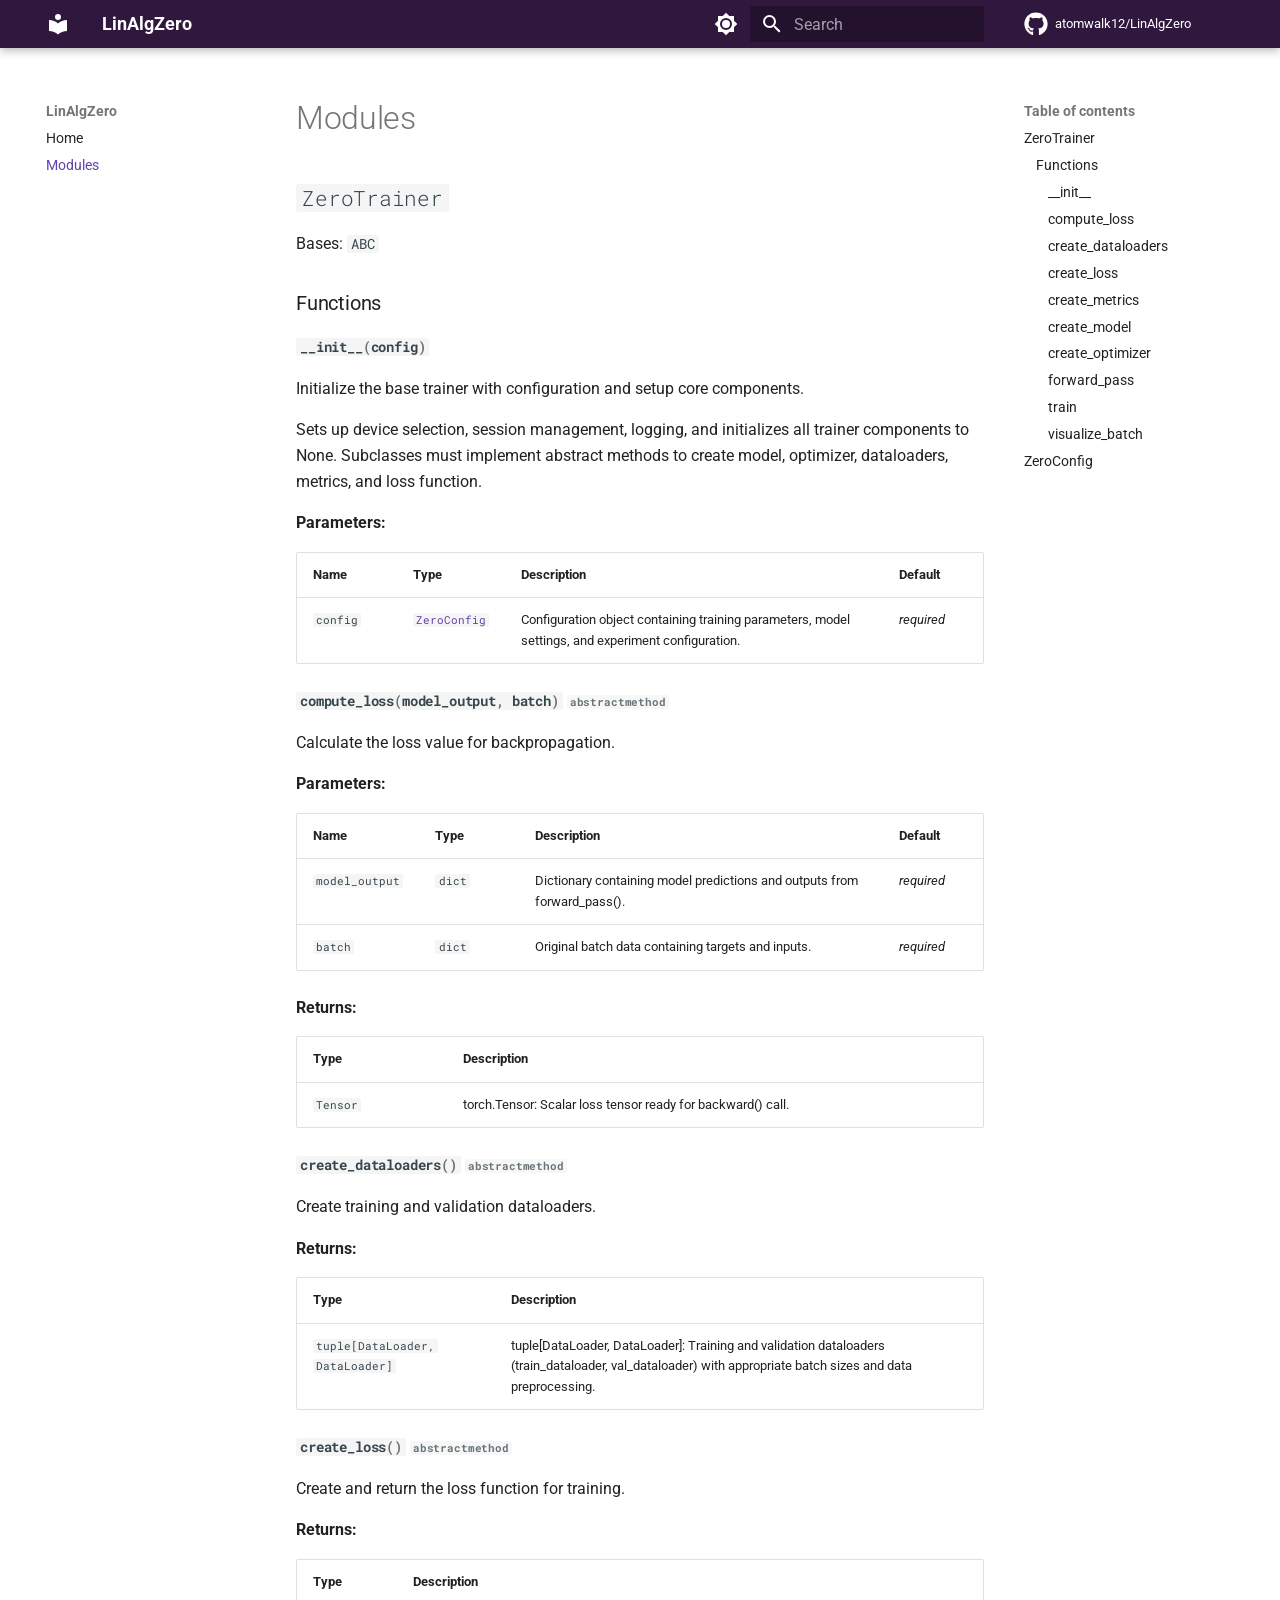
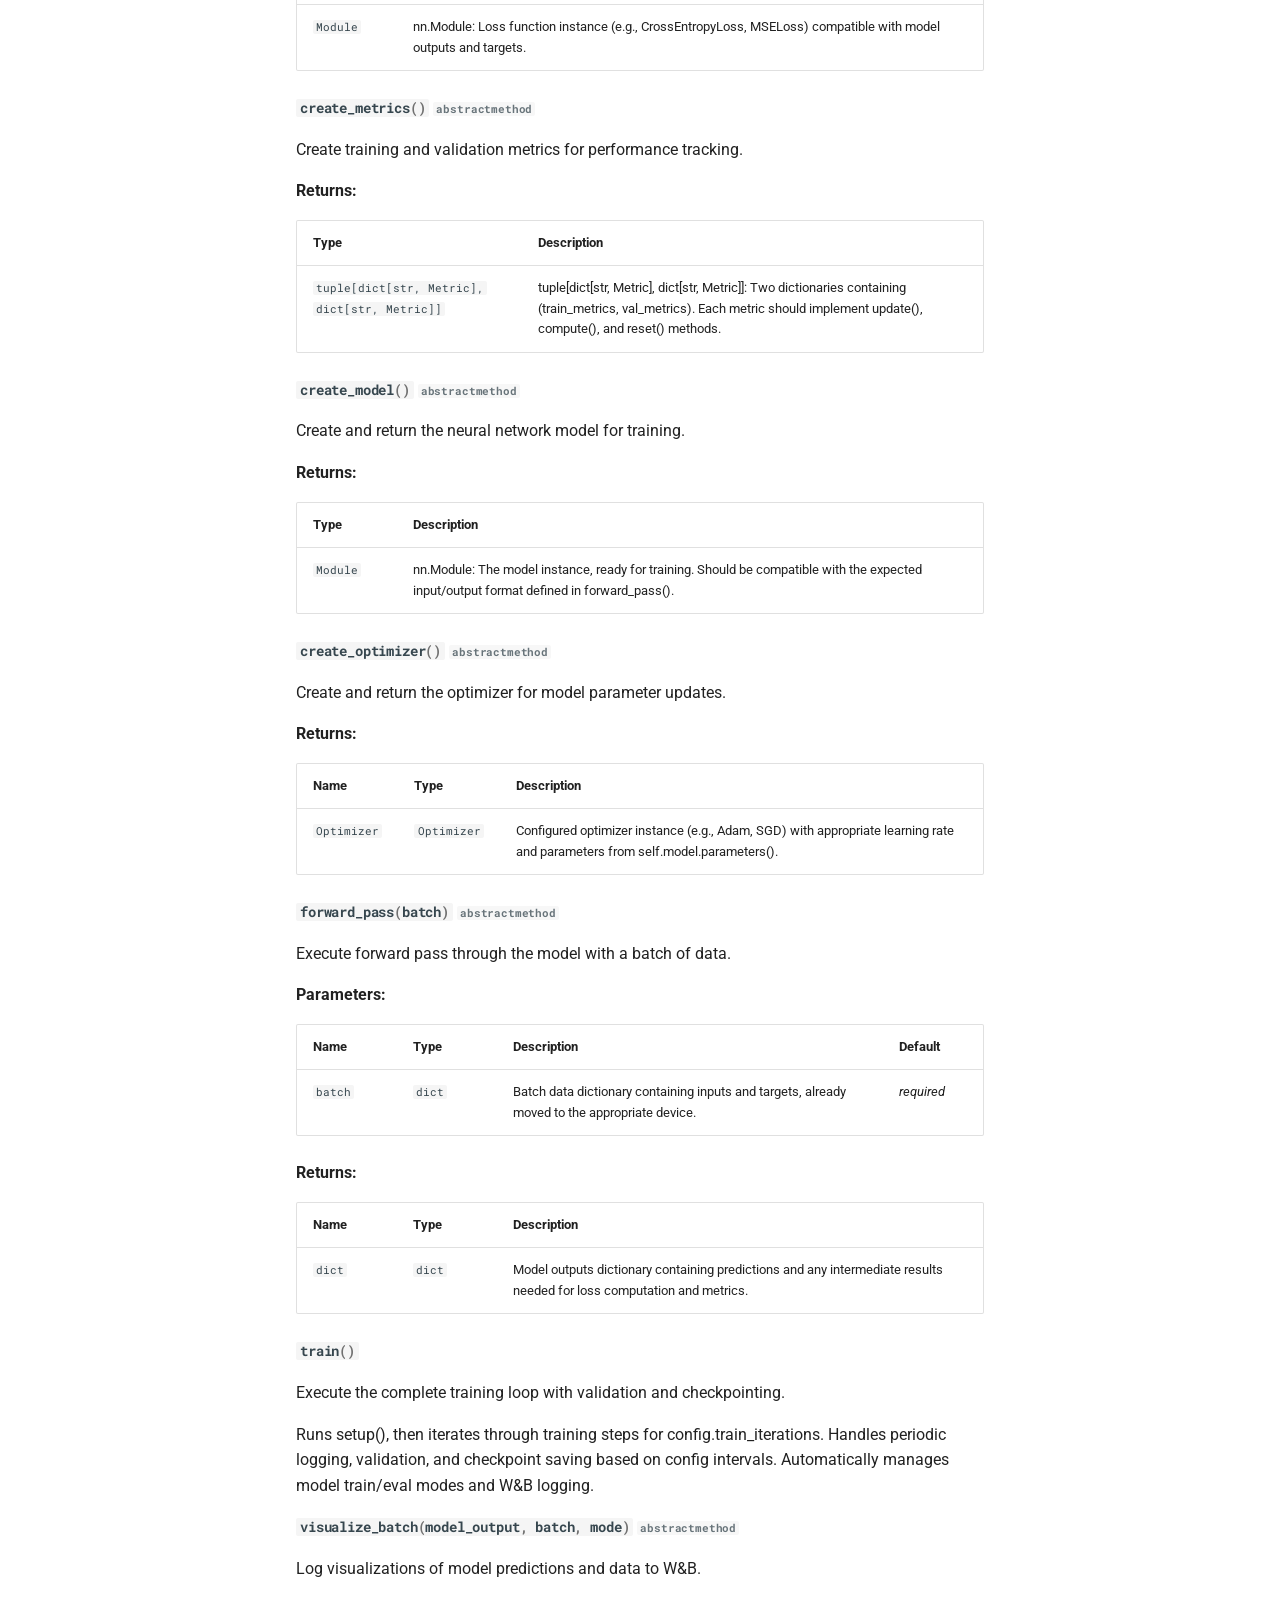
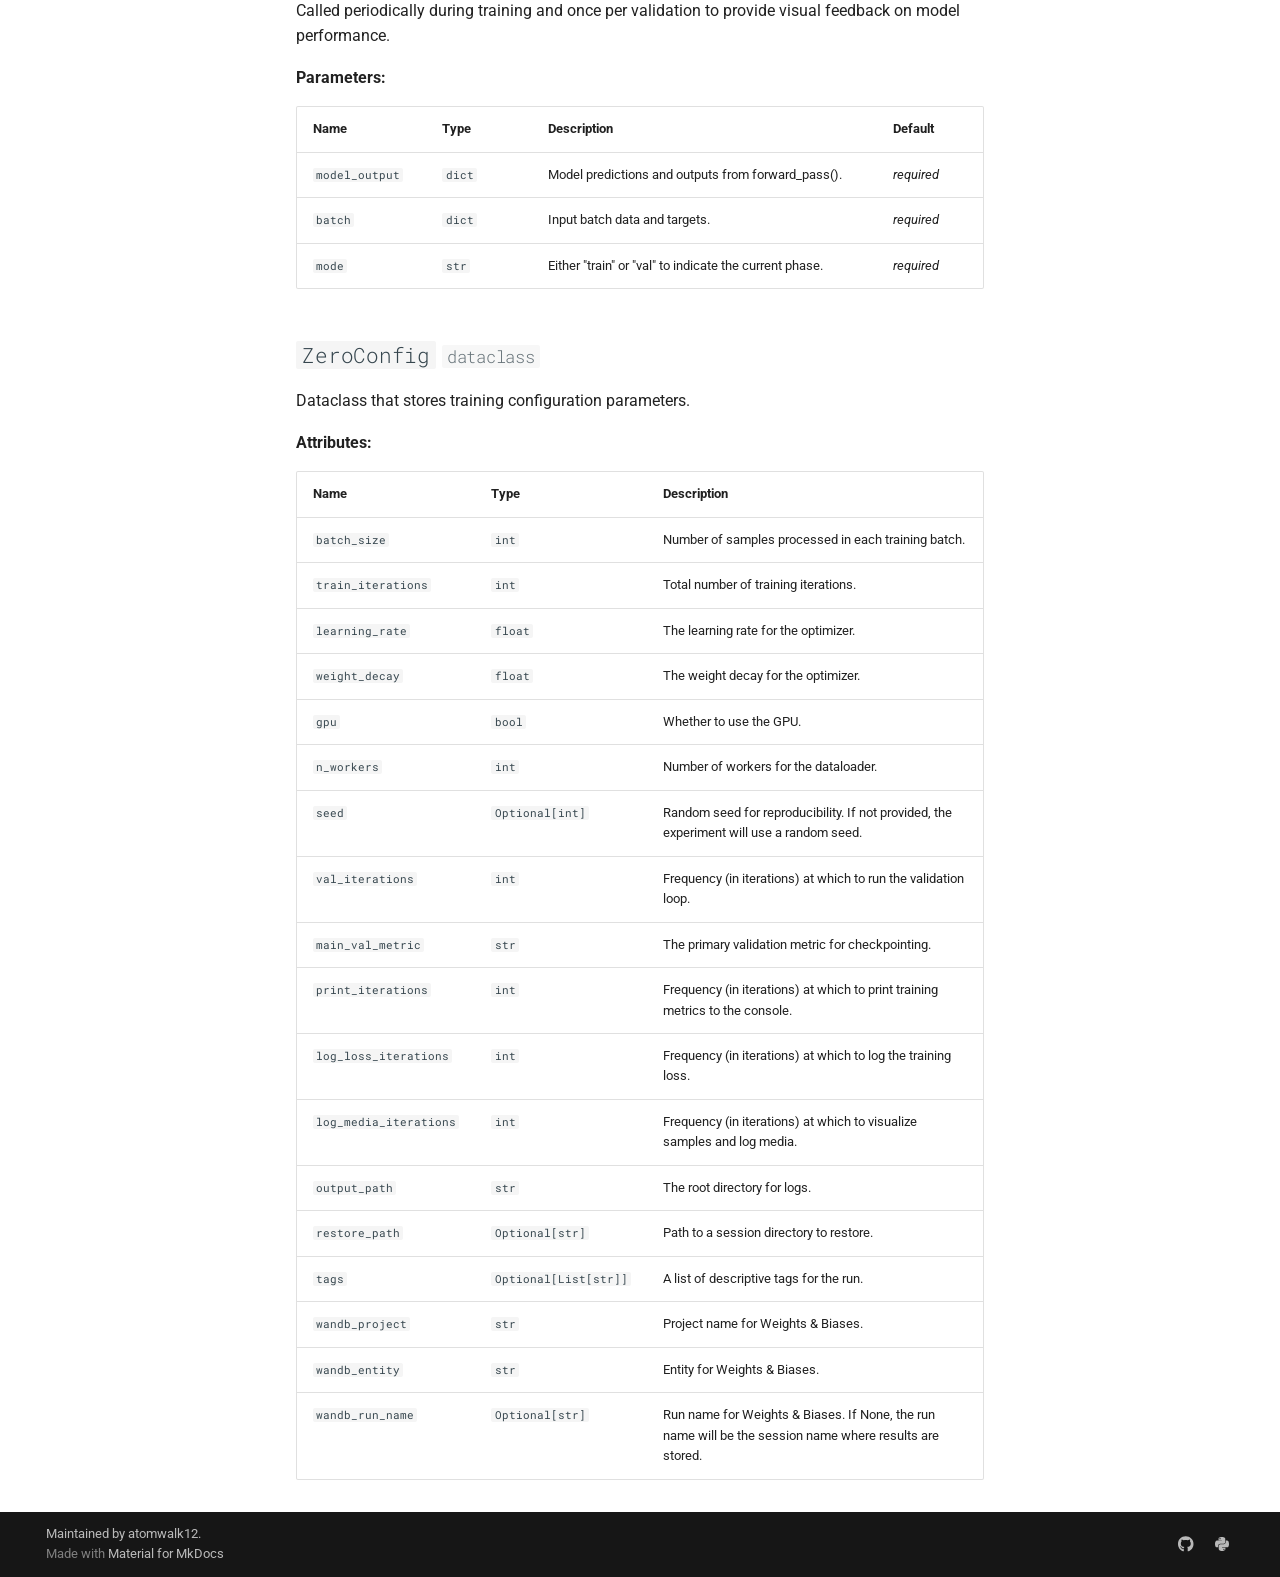
==== commit 13c0eb9a: "Deployed f6a5e4a with MkDocs version: 1.6.1" ====
--- a/modules/index.html
+++ b/modules/index.html
@@ -1306,6 +1306,39 @@
             </td>
           </tr>
           <tr class="doc-section-item">
+            <td><code><span title="linalgzero.experiments.config.ZeroConfig.learning_rate">learning_rate</span></code></td>
+            <td>
+                  <code><span title="float">float</span></code>
+            </td>
+            <td>
+              <div class="doc-md-description">
+                <p>The learning rate for the optimizer.</p>
+              </div>
+            </td>
+          </tr>
+          <tr class="doc-section-item">
+            <td><code><span title="linalgzero.experiments.config.ZeroConfig.weight_decay">weight_decay</span></code></td>
+            <td>
+                  <code><span title="float">float</span></code>
+            </td>
+            <td>
+              <div class="doc-md-description">
+                <p>The weight decay for the optimizer.</p>
+              </div>
+            </td>
+          </tr>
+          <tr class="doc-section-item">
+            <td><code><span title="linalgzero.experiments.config.ZeroConfig.gpu">gpu</span></code></td>
+            <td>
+                  <code><span title="bool">bool</span></code>
+            </td>
+            <td>
+              <div class="doc-md-description">
+                <p>Whether to use the GPU.</p>
+              </div>
+            </td>
+          </tr>
+          <tr class="doc-section-item">
             <td><code><span title="linalgzero.experiments.config.ZeroConfig.n_workers">n_workers</span></code></td>
             <td>
                   <code><span title="int">int</span></code>
@@ -1317,13 +1350,37 @@
             </td>
           </tr>
           <tr class="doc-section-item">
-            <td><code><span title="linalgzero.experiments.config.ZeroConfig.gpu">gpu</span></code></td>
-            <td>
-                  <code><span title="bool">bool</span></code>
-            </td>
-            <td>
-              <div class="doc-md-description">
-                <p>Whether to use the GPU.</p>
+            <td><code><span title="linalgzero.experiments.config.ZeroConfig.seed">seed</span></code></td>
+            <td>
+                  <code><span title="typing.Optional">Optional</span>[<span title="int">int</span>]</code>
+            </td>
+            <td>
+              <div class="doc-md-description">
+                <p>Random seed for reproducibility. If not provided,
+the experiment will use a random seed.</p>
+              </div>
+            </td>
+          </tr>
+          <tr class="doc-section-item">
+            <td><code><span title="linalgzero.experiments.config.ZeroConfig.val_iterations">val_iterations</span></code></td>
+            <td>
+                  <code><span title="int">int</span></code>
+            </td>
+            <td>
+              <div class="doc-md-description">
+                <p>Frequency (in iterations) at which to run the
+validation loop.</p>
+              </div>
+            </td>
+          </tr>
+          <tr class="doc-section-item">
+            <td><code><span title="linalgzero.experiments.config.ZeroConfig.main_val_metric">main_val_metric</span></code></td>
+            <td>
+                  <code><span title="str">str</span></code>
+            </td>
+            <td>
+              <div class="doc-md-description">
+                <p>The primary validation metric for checkpointing.</p>
               </div>
             </td>
           </tr>
@@ -1364,18 +1421,6 @@
             </td>
           </tr>
           <tr class="doc-section-item">
-            <td><code><span title="linalgzero.experiments.config.ZeroConfig.val_iterations">val_iterations</span></code></td>
-            <td>
-                  <code><span title="int">int</span></code>
-            </td>
-            <td>
-              <div class="doc-md-description">
-                <p>Frequency (in iterations) at which to run the
-validation loop.</p>
-              </div>
-            </td>
-          </tr>
-          <tr class="doc-section-item">
             <td><code><span title="linalgzero.experiments.config.ZeroConfig.output_path">output_path</span></code></td>
             <td>
                   <code><span title="str">str</span></code>
@@ -1387,90 +1432,58 @@
             </td>
           </tr>
           <tr class="doc-section-item">
-            <td><code><span title="linalgzero.experiments.config.ZeroConfig.tag">tag</span></code></td>
+            <td><code><span title="linalgzero.experiments.config.ZeroConfig.restore_path">restore_path</span></code></td>
             <td>
                   <code><span title="typing.Optional">Optional</span>[<span title="str">str</span>]</code>
             </td>
             <td>
               <div class="doc-md-description">
-                <p>A descriptive tag for the run.</p>
-              </div>
-            </td>
-          </tr>
-          <tr class="doc-section-item">
-            <td><code><span title="linalgzero.experiments.config.ZeroConfig.restore_path">restore_path</span></code></td>
+                <p>Path to a session directory to restore.</p>
+              </div>
+            </td>
+          </tr>
+          <tr class="doc-section-item">
+            <td><code><span title="linalgzero.experiments.config.ZeroConfig.tags">tags</span></code></td>
+            <td>
+                  <code><span title="typing.Optional">Optional</span>[<span title="List">List</span>[<span title="str">str</span>]]</code>
+            </td>
+            <td>
+              <div class="doc-md-description">
+                <p>A list of descriptive tags for the run.</p>
+              </div>
+            </td>
+          </tr>
+          <tr class="doc-section-item">
+            <td><code><span title="linalgzero.experiments.config.ZeroConfig.wandb_project">wandb_project</span></code></td>
+            <td>
+                  <code><span title="str">str</span></code>
+            </td>
+            <td>
+              <div class="doc-md-description">
+                <p>Project name for Weights &amp; Biases.</p>
+              </div>
+            </td>
+          </tr>
+          <tr class="doc-section-item">
+            <td><code><span title="linalgzero.experiments.config.ZeroConfig.wandb_entity">wandb_entity</span></code></td>
+            <td>
+                  <code><span title="str">str</span></code>
+            </td>
+            <td>
+              <div class="doc-md-description">
+                <p>Entity for Weights &amp; Biases.</p>
+              </div>
+            </td>
+          </tr>
+          <tr class="doc-section-item">
+            <td><code><span title="linalgzero.experiments.config.ZeroConfig.wandb_run_name">wandb_run_name</span></code></td>
             <td>
                   <code><span title="typing.Optional">Optional</span>[<span title="str">str</span>]</code>
             </td>
             <td>
               <div class="doc-md-description">
-                <p>Path to a session directory to restore.</p>
-              </div>
-            </td>
-          </tr>
-          <tr class="doc-section-item">
-            <td><code><span title="linalgzero.experiments.config.ZeroConfig.main_val_metric">main_val_metric</span></code></td>
-            <td>
-                  <code><span title="str">str</span></code>
-            </td>
-            <td>
-              <div class="doc-md-description">
-                <p>The primary validation metric for checkpointing.</p>
-              </div>
-            </td>
-          </tr>
-          <tr class="doc-section-item">
-            <td><code><span title="linalgzero.experiments.config.ZeroConfig.learning_rate">learning_rate</span></code></td>
-            <td>
-                  <code><span title="float">float</span></code>
-            </td>
-            <td>
-              <div class="doc-md-description">
-                <p>The learning rate for the optimizer.</p>
-              </div>
-            </td>
-          </tr>
-          <tr class="doc-section-item">
-            <td><code><span title="linalgzero.experiments.config.ZeroConfig.weight_decay">weight_decay</span></code></td>
-            <td>
-                  <code><span title="float">float</span></code>
-            </td>
-            <td>
-              <div class="doc-md-description">
-                <p>The weight decay for the optimizer.</p>
-              </div>
-            </td>
-          </tr>
-          <tr class="doc-section-item">
-            <td><code><span title="linalgzero.experiments.config.ZeroConfig.wandb_project">wandb_project</span></code></td>
-            <td>
-                  <code><span title="str">str</span></code>
-            </td>
-            <td>
-              <div class="doc-md-description">
-                <p>Project name for Weights &amp; Biases.</p>
-              </div>
-            </td>
-          </tr>
-          <tr class="doc-section-item">
-            <td><code><span title="linalgzero.experiments.config.ZeroConfig.wandb_entity">wandb_entity</span></code></td>
-            <td>
-                  <code><span title="typing.Optional">Optional</span>[<span title="str">str</span>]</code>
-            </td>
-            <td>
-              <div class="doc-md-description">
-                <p>Entity for Weights &amp; Biases.</p>
-              </div>
-            </td>
-          </tr>
-          <tr class="doc-section-item">
-            <td><code><span title="linalgzero.experiments.config.ZeroConfig.wandb_run_name">wandb_run_name</span></code></td>
-            <td>
-                  <code><span title="typing.Optional">Optional</span>[<span title="str">str</span>]</code>
-            </td>
-            <td>
-              <div class="doc-md-description">
-                <p>Run name for Weights &amp; Biases.</p>
+                <p>Run name for Weights &amp; Biases. If None,
+the run name will be the session name where results are stored.</p>
               </div>
             </td>
           </tr>
--- a/stylesheets/extra.css
+++ b/stylesheets/extra.css
@@ -28,7 +28,7 @@
 
   [data-md-color-scheme="astral-light"] {
     --md-default-bg-color--dark: var(--black);
-    --md-primary-fg-color: var(--galaxy);
+    --md-primary-fg-color: var(--space);
     --md-typeset-a-color: var(--flare);
     --md-accent-fg-color: var(--cosmic);
   }
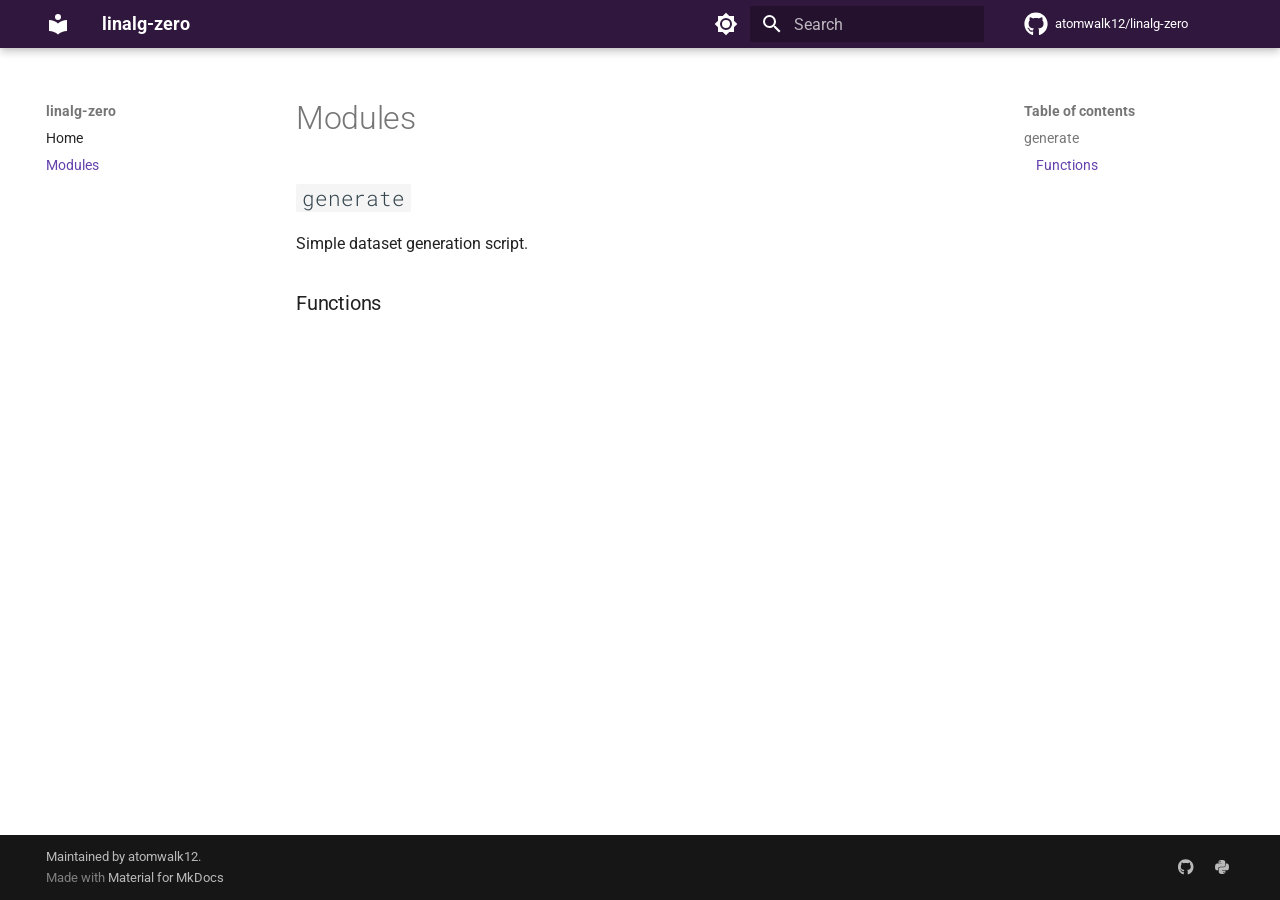
==== commit 2717286c: "Deployed 021e6fc with MkDocs version: 1.6.1" ====
--- a/modules/index.html
+++ b/modules/index.html
@@ -6,13 +6,13 @@
       <meta charset="utf-8">
       <meta name="viewport" content="width=device-width,initial-scale=1">
       
-        <meta name="description" content="This repository offers tools for generating a linear algebra problem dataset and training an open-source base model, aiming to explore its potential for emergent reasoning as inspired by the Deepseek-R1 paper.">
+        <meta name="description" content="This repository provides tools to generate a linear algebra dataset and code to train an open-source pre-trained model. Our goal is to explore the model's potential for emergent reasoning, inspired by the Deepseek-R1 paper.">
       
       
         <meta name="author" content="Razvan Florian Vasile">
       
       
-        <link rel="canonical" href="https://atomwalk12.github.io/LinAlgZero/modules/">
+        <link rel="canonical" href="https://atomwalk12.github.io/linalg-zero/modules/">
       
       
         <link rel="prev" href="..">
@@ -20,11 +20,11 @@
       
       
       <link rel="icon" href="../assets/images/favicon.png">
-      <meta name="generator" content="mkdocs-1.6.1, mkdocs-material-9.6.14">
-    
-    
-      
-        <title>Modules - LinAlgZero</title>
+      <meta name="generator" content="mkdocs-1.6.1, mkdocs-material-9.6.15">
+    
+    
+      
+        <title>Modules - linalg-zero</title>
       
     
     
@@ -80,7 +80,7 @@
     <div data-md-component="skip">
       
         
-        <a href="#linalgzero.trainers.trainer.ZeroTrainer" class="md-skip">
+        <a href="#linalg_zero.generate" class="md-skip">
           Skip to content
         </a>
       
@@ -96,7 +96,7 @@
 
 <header class="md-header md-header--shadow" data-md-component="header">
   <nav class="md-header__inner md-grid" aria-label="Header">
-    <a href=".." title="LinAlgZero" class="md-header__button md-logo" aria-label="LinAlgZero" data-md-component="logo">
+    <a href=".." title="linalg-zero" class="md-header__button md-logo" aria-label="linalg-zero" data-md-component="logo">
       
   
   <svg xmlns="http://www.w3.org/2000/svg" viewBox="0 0 24 24"><path d="M12 8a3 3 0 0 0 3-3 3 3 0 0 0-3-3 3 3 0 0 0-3 3 3 3 0 0 0 3 3m0 3.54C9.64 9.35 6.5 8 3 8v11c3.5 0 6.64 1.35 9 3.54 2.36-2.19 5.5-3.54 9-3.54V8c-3.5 0-6.64 1.35-9 3.54"/></svg>
@@ -110,7 +110,7 @@
       <div class="md-header__ellipsis">
         <div class="md-header__topic">
           <span class="md-ellipsis">
-            LinAlgZero
+            linalg-zero
           </span>
         </div>
         <div class="md-header__topic" data-md-component="header-topic">
@@ -196,13 +196,13 @@
     
     
       <div class="md-header__source">
-        <a href="https://github.com/atomwalk12/LinAlgZero" title="Go to repository" class="md-source" data-md-component="source">
+        <a href="https://github.com/atomwalk12/linalg-zero" title="Go to repository" class="md-source" data-md-component="source">
   <div class="md-source__icon md-icon">
     
     <svg xmlns="http://www.w3.org/2000/svg" viewBox="0 0 496 512"><!--! Font Awesome Free 6.7.2 by @fontawesome - https://fontawesome.com License - https://fontawesome.com/license/free (Icons: CC BY 4.0, Fonts: SIL OFL 1.1, Code: MIT License) Copyright 2024 Fonticons, Inc.--><path d="M165.9 397.4c0 2-2.3 3.6-5.2 3.6-3.3.3-5.6-1.3-5.6-3.6 0-2 2.3-3.6 5.2-3.6 3-.3 5.6 1.3 5.6 3.6m-31.1-4.5c-.7 2 1.3 4.3 4.3 4.9 2.6 1 5.6 0 6.2-2s-1.3-4.3-4.3-5.2c-2.6-.7-5.5.3-6.2 2.3m44.2-1.7c-2.9.7-4.9 2.6-4.6 4.9.3 2 2.9 3.3 5.9 2.6 2.9-.7 4.9-2.6 4.6-4.6-.3-1.9-3-3.2-5.9-2.9M244.8 8C106.1 8 0 113.3 0 252c0 110.9 69.8 205.8 169.5 239.2 12.8 2.3 17.3-5.6 17.3-12.1 0-6.2-.3-40.4-.3-61.4 0 0-70 15-84.7-29.8 0 0-11.4-29.1-27.8-36.6 0 0-22.9-15.7 1.6-15.4 0 0 24.9 2 38.6 25.8 21.9 38.6 58.6 27.5 72.9 20.9 2.3-16 8.8-27.1 16-33.7-55.9-6.2-112.3-14.3-112.3-110.5 0-27.5 7.6-41.3 23.6-58.9-2.6-6.5-11.1-33.3 2.6-67.9 20.9-6.5 69 27 69 27 20-5.6 41.5-8.5 62.8-8.5s42.8 2.9 62.8 8.5c0 0 48.1-33.6 69-27 13.7 34.7 5.2 61.4 2.6 67.9 16 17.7 25.8 31.5 25.8 58.9 0 96.5-58.9 104.2-114.8 110.5 9.2 7.9 17 22.9 17 46.4 0 33.7-.3 75.4-.3 83.6 0 6.5 4.6 14.4 17.3 12.1C428.2 457.8 496 362.9 496 252 496 113.3 383.5 8 244.8 8M97.2 352.9c-1.3 1-1 3.3.7 5.2 1.6 1.6 3.9 2.3 5.2 1 1.3-1 1-3.3-.7-5.2-1.6-1.6-3.9-2.3-5.2-1m-10.8-8.1c-.7 1.3.3 2.9 2.3 3.9 1.6 1 3.6.7 4.3-.7.7-1.3-.3-2.9-2.3-3.9-2-.6-3.6-.3-4.3.7m32.4 35.6c-1.6 1.3-1 4.3 1.3 6.2 2.3 2.3 5.2 2.6 6.5 1 1.3-1.3.7-4.3-1.3-6.2-2.2-2.3-5.2-2.6-6.5-1m-11.4-14.7c-1.6 1-1.6 3.6 0 5.9s4.3 3.3 5.6 2.3c1.6-1.3 1.6-3.9 0-6.2-1.4-2.3-4-3.3-5.6-2"/></svg>
   </div>
   <div class="md-source__repository">
-    atomwalk12/LinAlgZero
+    atomwalk12/linalg-zero
   </div>
 </a>
       </div>
@@ -232,23 +232,23 @@
 
 <nav class="md-nav md-nav--primary" aria-label="Navigation" data-md-level="0">
   <label class="md-nav__title" for="__drawer">
-    <a href=".." title="LinAlgZero" class="md-nav__button md-logo" aria-label="LinAlgZero" data-md-component="logo">
+    <a href=".." title="linalg-zero" class="md-nav__button md-logo" aria-label="linalg-zero" data-md-component="logo">
       
   
   <svg xmlns="http://www.w3.org/2000/svg" viewBox="0 0 24 24"><path d="M12 8a3 3 0 0 0 3-3 3 3 0 0 0-3-3 3 3 0 0 0-3 3 3 3 0 0 0 3 3m0 3.54C9.64 9.35 6.5 8 3 8v11c3.5 0 6.64 1.35 9 3.54 2.36-2.19 5.5-3.54 9-3.54V8c-3.5 0-6.64 1.35-9 3.54"/></svg>
 
     </a>
-    LinAlgZero
+    linalg-zero
   </label>
   
     <div class="md-nav__source">
-      <a href="https://github.com/atomwalk12/LinAlgZero" title="Go to repository" class="md-source" data-md-component="source">
+      <a href="https://github.com/atomwalk12/linalg-zero" title="Go to repository" class="md-source" data-md-component="source">
   <div class="md-source__icon md-icon">
     
     <svg xmlns="http://www.w3.org/2000/svg" viewBox="0 0 496 512"><!--! Font Awesome Free 6.7.2 by @fontawesome - https://fontawesome.com License - https://fontawesome.com/license/free (Icons: CC BY 4.0, Fonts: SIL OFL 1.1, Code: MIT License) Copyright 2024 Fonticons, Inc.--><path d="M165.9 397.4c0 2-2.3 3.6-5.2 3.6-3.3.3-5.6-1.3-5.6-3.6 0-2 2.3-3.6 5.2-3.6 3-.3 5.6 1.3 5.6 3.6m-31.1-4.5c-.7 2 1.3 4.3 4.3 4.9 2.6 1 5.6 0 6.2-2s-1.3-4.3-4.3-5.2c-2.6-.7-5.5.3-6.2 2.3m44.2-1.7c-2.9.7-4.9 2.6-4.6 4.9.3 2 2.9 3.3 5.9 2.6 2.9-.7 4.9-2.6 4.6-4.6-.3-1.9-3-3.2-5.9-2.9M244.8 8C106.1 8 0 113.3 0 252c0 110.9 69.8 205.8 169.5 239.2 12.8 2.3 17.3-5.6 17.3-12.1 0-6.2-.3-40.4-.3-61.4 0 0-70 15-84.7-29.8 0 0-11.4-29.1-27.8-36.6 0 0-22.9-15.7 1.6-15.4 0 0 24.9 2 38.6 25.8 21.9 38.6 58.6 27.5 72.9 20.9 2.3-16 8.8-27.1 16-33.7-55.9-6.2-112.3-14.3-112.3-110.5 0-27.5 7.6-41.3 23.6-58.9-2.6-6.5-11.1-33.3 2.6-67.9 20.9-6.5 69 27 69 27 20-5.6 41.5-8.5 62.8-8.5s42.8 2.9 62.8 8.5c0 0 48.1-33.6 69-27 13.7 34.7 5.2 61.4 2.6 67.9 16 17.7 25.8 31.5 25.8 58.9 0 96.5-58.9 104.2-114.8 110.5 9.2 7.9 17 22.9 17 46.4 0 33.7-.3 75.4-.3 83.6 0 6.5 4.6 14.4 17.3 12.1C428.2 457.8 496 362.9 496 252 496 113.3 383.5 8 244.8 8M97.2 352.9c-1.3 1-1 3.3.7 5.2 1.6 1.6 3.9 2.3 5.2 1 1.3-1 1-3.3-.7-5.2-1.6-1.6-3.9-2.3-5.2-1m-10.8-8.1c-.7 1.3.3 2.9 2.3 3.9 1.6 1 3.6.7 4.3-.7.7-1.3-.3-2.9-2.3-3.9-2-.6-3.6-.3-4.3.7m32.4 35.6c-1.6 1.3-1 4.3 1.3 6.2 2.3 2.3 5.2 2.6 6.5 1 1.3-1.3.7-4.3-1.3-6.2-2.2-2.3-5.2-2.6-6.5-1m-11.4-14.7c-1.6 1-1.6 3.6 0 5.9s4.3 3.3 5.6 2.3c1.6-1.3 1.6-3.9 0-6.2-1.4-2.3-4-3.3-5.6-2"/></svg>
   </div>
   <div class="md-source__repository">
-    atomwalk12/LinAlgZero
+    atomwalk12/linalg-zero
   </div>
 </a>
     </div>
@@ -330,131 +330,26 @@
     <ul class="md-nav__list" data-md-component="toc" data-md-scrollfix>
       
         <li class="md-nav__item">
-  <a href="#linalgzero.trainers.trainer.ZeroTrainer" class="md-nav__link">
+  <a href="#linalg_zero.generate" class="md-nav__link">
     <span class="md-ellipsis">
-      ZeroTrainer
+      generate
     </span>
   </a>
   
-    <nav class="md-nav" aria-label="ZeroTrainer">
+    <nav class="md-nav" aria-label="generate">
       <ul class="md-nav__list">
         
           <li class="md-nav__item">
-  <a href="#linalgzero.trainers.trainer.ZeroTrainer-functions" class="md-nav__link">
+  <a href="#linalg_zero.generate-functions" class="md-nav__link">
     <span class="md-ellipsis">
       Functions
     </span>
   </a>
   
-    <nav class="md-nav" aria-label="Functions">
-      <ul class="md-nav__list">
-        
-          <li class="md-nav__item">
-  <a href="#linalgzero.trainers.trainer.ZeroTrainer.__init__" class="md-nav__link">
-    <span class="md-ellipsis">
-      __init__
-    </span>
-  </a>
-  
-</li>
-        
-          <li class="md-nav__item">
-  <a href="#linalgzero.trainers.trainer.ZeroTrainer.compute_loss" class="md-nav__link">
-    <span class="md-ellipsis">
-      compute_loss
-    </span>
-  </a>
-  
-</li>
-        
-          <li class="md-nav__item">
-  <a href="#linalgzero.trainers.trainer.ZeroTrainer.create_dataloaders" class="md-nav__link">
-    <span class="md-ellipsis">
-      create_dataloaders
-    </span>
-  </a>
-  
-</li>
-        
-          <li class="md-nav__item">
-  <a href="#linalgzero.trainers.trainer.ZeroTrainer.create_loss" class="md-nav__link">
-    <span class="md-ellipsis">
-      create_loss
-    </span>
-  </a>
-  
-</li>
-        
-          <li class="md-nav__item">
-  <a href="#linalgzero.trainers.trainer.ZeroTrainer.create_metrics" class="md-nav__link">
-    <span class="md-ellipsis">
-      create_metrics
-    </span>
-  </a>
-  
-</li>
-        
-          <li class="md-nav__item">
-  <a href="#linalgzero.trainers.trainer.ZeroTrainer.create_model" class="md-nav__link">
-    <span class="md-ellipsis">
-      create_model
-    </span>
-  </a>
-  
-</li>
-        
-          <li class="md-nav__item">
-  <a href="#linalgzero.trainers.trainer.ZeroTrainer.create_optimizer" class="md-nav__link">
-    <span class="md-ellipsis">
-      create_optimizer
-    </span>
-  </a>
-  
-</li>
-        
-          <li class="md-nav__item">
-  <a href="#linalgzero.trainers.trainer.ZeroTrainer.forward_pass" class="md-nav__link">
-    <span class="md-ellipsis">
-      forward_pass
-    </span>
-  </a>
-  
-</li>
-        
-          <li class="md-nav__item">
-  <a href="#linalgzero.trainers.trainer.ZeroTrainer.train" class="md-nav__link">
-    <span class="md-ellipsis">
-      train
-    </span>
-  </a>
-  
-</li>
-        
-          <li class="md-nav__item">
-  <a href="#linalgzero.trainers.trainer.ZeroTrainer.visualize_batch" class="md-nav__link">
-    <span class="md-ellipsis">
-      visualize_batch
-    </span>
-  </a>
-  
 </li>
         
       </ul>
     </nav>
-  
-</li>
-        
-      </ul>
-    </nav>
-  
-</li>
-      
-        <li class="md-nav__item">
-  <a href="#linalgzero.experiments.config.ZeroConfig" class="md-nav__link">
-    <span class="md-ellipsis">
-      ZeroConfig
-    </span>
-  </a>
   
 </li>
       
@@ -491,131 +386,26 @@
     <ul class="md-nav__list" data-md-component="toc" data-md-scrollfix>
       
         <li class="md-nav__item">
-  <a href="#linalgzero.trainers.trainer.ZeroTrainer" class="md-nav__link">
+  <a href="#linalg_zero.generate" class="md-nav__link">
     <span class="md-ellipsis">
-      ZeroTrainer
+      generate
     </span>
   </a>
   
-    <nav class="md-nav" aria-label="ZeroTrainer">
+    <nav class="md-nav" aria-label="generate">
       <ul class="md-nav__list">
         
           <li class="md-nav__item">
-  <a href="#linalgzero.trainers.trainer.ZeroTrainer-functions" class="md-nav__link">
+  <a href="#linalg_zero.generate-functions" class="md-nav__link">
     <span class="md-ellipsis">
       Functions
     </span>
   </a>
   
-    <nav class="md-nav" aria-label="Functions">
-      <ul class="md-nav__list">
-        
-          <li class="md-nav__item">
-  <a href="#linalgzero.trainers.trainer.ZeroTrainer.__init__" class="md-nav__link">
-    <span class="md-ellipsis">
-      __init__
-    </span>
-  </a>
-  
-</li>
-        
-          <li class="md-nav__item">
-  <a href="#linalgzero.trainers.trainer.ZeroTrainer.compute_loss" class="md-nav__link">
-    <span class="md-ellipsis">
-      compute_loss
-    </span>
-  </a>
-  
-</li>
-        
-          <li class="md-nav__item">
-  <a href="#linalgzero.trainers.trainer.ZeroTrainer.create_dataloaders" class="md-nav__link">
-    <span class="md-ellipsis">
-      create_dataloaders
-    </span>
-  </a>
-  
-</li>
-        
-          <li class="md-nav__item">
-  <a href="#linalgzero.trainers.trainer.ZeroTrainer.create_loss" class="md-nav__link">
-    <span class="md-ellipsis">
-      create_loss
-    </span>
-  </a>
-  
-</li>
-        
-          <li class="md-nav__item">
-  <a href="#linalgzero.trainers.trainer.ZeroTrainer.create_metrics" class="md-nav__link">
-    <span class="md-ellipsis">
-      create_metrics
-    </span>
-  </a>
-  
-</li>
-        
-          <li class="md-nav__item">
-  <a href="#linalgzero.trainers.trainer.ZeroTrainer.create_model" class="md-nav__link">
-    <span class="md-ellipsis">
-      create_model
-    </span>
-  </a>
-  
-</li>
-        
-          <li class="md-nav__item">
-  <a href="#linalgzero.trainers.trainer.ZeroTrainer.create_optimizer" class="md-nav__link">
-    <span class="md-ellipsis">
-      create_optimizer
-    </span>
-  </a>
-  
-</li>
-        
-          <li class="md-nav__item">
-  <a href="#linalgzero.trainers.trainer.ZeroTrainer.forward_pass" class="md-nav__link">
-    <span class="md-ellipsis">
-      forward_pass
-    </span>
-  </a>
-  
-</li>
-        
-          <li class="md-nav__item">
-  <a href="#linalgzero.trainers.trainer.ZeroTrainer.train" class="md-nav__link">
-    <span class="md-ellipsis">
-      train
-    </span>
-  </a>
-  
-</li>
-        
-          <li class="md-nav__item">
-  <a href="#linalgzero.trainers.trainer.ZeroTrainer.visualize_batch" class="md-nav__link">
-    <span class="md-ellipsis">
-      visualize_batch
-    </span>
-  </a>
-  
 </li>
         
       </ul>
     </nav>
-  
-</li>
-        
-      </ul>
-    </nav>
-  
-</li>
-      
-        <li class="md-nav__item">
-  <a href="#linalgzero.experiments.config.ZeroConfig" class="md-nav__link">
-    <span class="md-ellipsis">
-      ZeroConfig
-    </span>
-  </a>
   
 </li>
       
@@ -640,22 +430,19 @@
 
   <h1>Modules</h1>
 
-<div class="doc doc-object doc-class">
-
-
-
-<h2 id="linalgzero.trainers.trainer.ZeroTrainer" class="doc doc-heading">
-            <code>ZeroTrainer</code>
-
-
-<a href="#linalgzero.trainers.trainer.ZeroTrainer" class="headerlink" title="Permanent link">&para;</a></h2>
-
+<div class="doc doc-object doc-module">
+
+
+
+<h2 id="linalg_zero.generate" class="doc doc-heading">
+            <code>generate</code>
+
+
+<a href="#linalg_zero.generate" class="headerlink" title="Permanent link">&para;</a></h2>
 
     <div class="doc doc-contents first">
-            <p class="doc doc-class-bases">
-              Bases: <code><span title="abc.ABC">ABC</span></code></p>
-
-
+
+        <p>Simple dataset generation script.</p>
 
 
 
@@ -673,841 +460,7 @@
 
 
 
-<h3 id="linalgzero.trainers.trainer.ZeroTrainer-functions">Functions<a href="#linalgzero.trainers.trainer.ZeroTrainer-functions" class="headerlink" title="Permanent link">&para;</a></h3>
-
-<div class="doc doc-object doc-function">
-
-
-<h4 id="linalgzero.trainers.trainer.ZeroTrainer.__init__" class="doc doc-heading">
-            <code class="highlight language-python"><span class="fm">__init__</span><span class="p">(</span><span class="n">config</span><span class="p">)</span></code>
-
-<a href="#linalgzero.trainers.trainer.ZeroTrainer.__init__" class="headerlink" title="Permanent link">&para;</a></h4>
-
-
-    <div class="doc doc-contents ">
-
-        <p>Initialize the base trainer with configuration and setup core components.</p>
-<p>Sets up device selection, session management, logging, and initializes all trainer
-components to None. Subclasses must implement abstract methods to create model,
-optimizer, dataloaders, metrics, and loss function.</p>
-
-
-<p><span class="doc-section-title">Parameters:</span></p>
-    <table>
-      <thead>
-        <tr>
-          <th>Name</th>
-          <th>Type</th>
-          <th>Description</th>
-          <th>Default</th>
-        </tr>
-      </thead>
-      <tbody>
-          <tr class="doc-section-item">
-            <td>
-                <code>config</code>
-            </td>
-            <td>
-                  <code><a class="autorefs autorefs-internal" title="ZeroConfig
-
-
-  
-      dataclass
-   (linalgzero.experiments.config.ZeroConfig)" href="#linalgzero.experiments.config.ZeroConfig">ZeroConfig</a></code>
-            </td>
-            <td>
-              <div class="doc-md-description">
-                <p>Configuration object containing training parameters,
-model settings, and experiment configuration.</p>
-              </div>
-            </td>
-            <td>
-                <em>required</em>
-            </td>
-          </tr>
-      </tbody>
-    </table>
-
-
-    </div>
-
-</div>
-
-<div class="doc doc-object doc-function">
-
-
-<h4 id="linalgzero.trainers.trainer.ZeroTrainer.compute_loss" class="doc doc-heading">
-            <code class="highlight language-python"><span class="n">compute_loss</span><span class="p">(</span><span class="n">model_output</span><span class="p">,</span> <span class="n">batch</span><span class="p">)</span></code>
-
-  <span class="doc doc-labels">
-      <small class="doc doc-label doc-label-abstractmethod"><code>abstractmethod</code></small>
-  </span>
-
-<a href="#linalgzero.trainers.trainer.ZeroTrainer.compute_loss" class="headerlink" title="Permanent link">&para;</a></h4>
-
-
-    <div class="doc doc-contents ">
-
-        <p>Calculate the loss value for backpropagation.</p>
-
-
-<p><span class="doc-section-title">Parameters:</span></p>
-    <table>
-      <thead>
-        <tr>
-          <th>Name</th>
-          <th>Type</th>
-          <th>Description</th>
-          <th>Default</th>
-        </tr>
-      </thead>
-      <tbody>
-          <tr class="doc-section-item">
-            <td>
-                <code>model_output</code>
-            </td>
-            <td>
-                  <code><span title="dict">dict</span></code>
-            </td>
-            <td>
-              <div class="doc-md-description">
-                <p>Dictionary containing model predictions and outputs
-from forward_pass().</p>
-              </div>
-            </td>
-            <td>
-                <em>required</em>
-            </td>
-          </tr>
-          <tr class="doc-section-item">
-            <td>
-                <code>batch</code>
-            </td>
-            <td>
-                  <code><span title="dict">dict</span></code>
-            </td>
-            <td>
-              <div class="doc-md-description">
-                <p>Original batch data containing targets and inputs.</p>
-              </div>
-            </td>
-            <td>
-                <em>required</em>
-            </td>
-          </tr>
-      </tbody>
-    </table>
-
-
-    <p><span class="doc-section-title">Returns:</span></p>
-    <table>
-      <thead>
-        <tr>
-          <th>Type</th>
-          <th>Description</th>
-        </tr>
-      </thead>
-      <tbody>
-          <tr class="doc-section-item">
-            <td>
-                  <code><span title="torch.Tensor">Tensor</span></code>
-            </td>
-            <td>
-              <div class="doc-md-description">
-                <p>torch.Tensor: Scalar loss tensor ready for backward() call.</p>
-              </div>
-            </td>
-          </tr>
-      </tbody>
-    </table>
-
-
-    </div>
-
-</div>
-
-<div class="doc doc-object doc-function">
-
-
-<h4 id="linalgzero.trainers.trainer.ZeroTrainer.create_dataloaders" class="doc doc-heading">
-            <code class="highlight language-python"><span class="n">create_dataloaders</span><span class="p">()</span></code>
-
-  <span class="doc doc-labels">
-      <small class="doc doc-label doc-label-abstractmethod"><code>abstractmethod</code></small>
-  </span>
-
-<a href="#linalgzero.trainers.trainer.ZeroTrainer.create_dataloaders" class="headerlink" title="Permanent link">&para;</a></h4>
-
-
-    <div class="doc doc-contents ">
-
-        <p>Create training and validation dataloaders.</p>
-
-
-    <p><span class="doc-section-title">Returns:</span></p>
-    <table>
-      <thead>
-        <tr>
-          <th>Type</th>
-          <th>Description</th>
-        </tr>
-      </thead>
-      <tbody>
-          <tr class="doc-section-item">
-            <td>
-                  <code><span title="tuple">tuple</span>[<span title="torch.utils.data.DataLoader">DataLoader</span>, <span title="torch.utils.data.DataLoader">DataLoader</span>]</code>
-            </td>
-            <td>
-              <div class="doc-md-description">
-                <p>tuple[DataLoader, DataLoader]: Training and validation dataloaders
-(train_dataloader, val_dataloader) with appropriate batch sizes
-and data preprocessing.</p>
-              </div>
-            </td>
-          </tr>
-      </tbody>
-    </table>
-
-
-    </div>
-
-</div>
-
-<div class="doc doc-object doc-function">
-
-
-<h4 id="linalgzero.trainers.trainer.ZeroTrainer.create_loss" class="doc doc-heading">
-            <code class="highlight language-python"><span class="n">create_loss</span><span class="p">()</span></code>
-
-  <span class="doc doc-labels">
-      <small class="doc doc-label doc-label-abstractmethod"><code>abstractmethod</code></small>
-  </span>
-
-<a href="#linalgzero.trainers.trainer.ZeroTrainer.create_loss" class="headerlink" title="Permanent link">&para;</a></h4>
-
-
-    <div class="doc doc-contents ">
-
-        <p>Create and return the loss function for training.</p>
-
-
-    <p><span class="doc-section-title">Returns:</span></p>
-    <table>
-      <thead>
-        <tr>
-          <th>Type</th>
-          <th>Description</th>
-        </tr>
-      </thead>
-      <tbody>
-          <tr class="doc-section-item">
-            <td>
-                  <code><span title="torch.nn.Module">Module</span></code>
-            </td>
-            <td>
-              <div class="doc-md-description">
-                <p>nn.Module: Loss function instance (e.g., CrossEntropyLoss, MSELoss)
-compatible with model outputs and targets.</p>
-              </div>
-            </td>
-          </tr>
-      </tbody>
-    </table>
-
-
-    </div>
-
-</div>
-
-<div class="doc doc-object doc-function">
-
-
-<h4 id="linalgzero.trainers.trainer.ZeroTrainer.create_metrics" class="doc doc-heading">
-            <code class="highlight language-python"><span class="n">create_metrics</span><span class="p">()</span></code>
-
-  <span class="doc doc-labels">
-      <small class="doc doc-label doc-label-abstractmethod"><code>abstractmethod</code></small>
-  </span>
-
-<a href="#linalgzero.trainers.trainer.ZeroTrainer.create_metrics" class="headerlink" title="Permanent link">&para;</a></h4>
-
-
-    <div class="doc doc-contents ">
-
-        <p>Create training and validation metrics for performance tracking.</p>
-
-
-    <p><span class="doc-section-title">Returns:</span></p>
-    <table>
-      <thead>
-        <tr>
-          <th>Type</th>
-          <th>Description</th>
-        </tr>
-      </thead>
-      <tbody>
-          <tr class="doc-section-item">
-            <td>
-                  <code><span title="tuple">tuple</span>[<span title="dict">dict</span>[<span title="str">str</span>, <span title="linalgzero.metrics.metrics.Metric">Metric</span>], <span title="dict">dict</span>[<span title="str">str</span>, <span title="linalgzero.metrics.metrics.Metric">Metric</span>]]</code>
-            </td>
-            <td>
-              <div class="doc-md-description">
-                <p>tuple[dict[str, Metric], dict[str, Metric]]: Two dictionaries containing
-(train_metrics, val_metrics). Each metric should implement update(),
-compute(), and reset() methods.</p>
-              </div>
-            </td>
-          </tr>
-      </tbody>
-    </table>
-
-
-    </div>
-
-</div>
-
-<div class="doc doc-object doc-function">
-
-
-<h4 id="linalgzero.trainers.trainer.ZeroTrainer.create_model" class="doc doc-heading">
-            <code class="highlight language-python"><span class="n">create_model</span><span class="p">()</span></code>
-
-  <span class="doc doc-labels">
-      <small class="doc doc-label doc-label-abstractmethod"><code>abstractmethod</code></small>
-  </span>
-
-<a href="#linalgzero.trainers.trainer.ZeroTrainer.create_model" class="headerlink" title="Permanent link">&para;</a></h4>
-
-
-    <div class="doc doc-contents ">
-
-        <p>Create and return the neural network model for training.</p>
-
-
-    <p><span class="doc-section-title">Returns:</span></p>
-    <table>
-      <thead>
-        <tr>
-          <th>Type</th>
-          <th>Description</th>
-        </tr>
-      </thead>
-      <tbody>
-          <tr class="doc-section-item">
-            <td>
-                  <code><span title="torch.nn.Module">Module</span></code>
-            </td>
-            <td>
-              <div class="doc-md-description">
-                <p>nn.Module: The model instance, ready for training. Should be compatible
-with the expected input/output format defined in forward_pass().</p>
-              </div>
-            </td>
-          </tr>
-      </tbody>
-    </table>
-
-
-    </div>
-
-</div>
-
-<div class="doc doc-object doc-function">
-
-
-<h4 id="linalgzero.trainers.trainer.ZeroTrainer.create_optimizer" class="doc doc-heading">
-            <code class="highlight language-python"><span class="n">create_optimizer</span><span class="p">()</span></code>
-
-  <span class="doc doc-labels">
-      <small class="doc doc-label doc-label-abstractmethod"><code>abstractmethod</code></small>
-  </span>
-
-<a href="#linalgzero.trainers.trainer.ZeroTrainer.create_optimizer" class="headerlink" title="Permanent link">&para;</a></h4>
-
-
-    <div class="doc doc-contents ">
-
-        <p>Create and return the optimizer for model parameter updates.</p>
-
-
-    <p><span class="doc-section-title">Returns:</span></p>
-    <table>
-      <thead>
-        <tr>
-<th>Name</th>          <th>Type</th>
-          <th>Description</th>
-        </tr>
-      </thead>
-      <tbody>
-          <tr class="doc-section-item">
-<td><code>Optimizer</code></td>            <td>
-                  <code><span title="torch.optim.Optimizer">Optimizer</span></code>
-            </td>
-            <td>
-              <div class="doc-md-description">
-                <p>Configured optimizer instance (e.g., Adam, SGD) with appropriate
-learning rate and parameters from self.model.parameters().</p>
-              </div>
-            </td>
-          </tr>
-      </tbody>
-    </table>
-
-
-    </div>
-
-</div>
-
-<div class="doc doc-object doc-function">
-
-
-<h4 id="linalgzero.trainers.trainer.ZeroTrainer.forward_pass" class="doc doc-heading">
-            <code class="highlight language-python"><span class="n">forward_pass</span><span class="p">(</span><span class="n">batch</span><span class="p">)</span></code>
-
-  <span class="doc doc-labels">
-      <small class="doc doc-label doc-label-abstractmethod"><code>abstractmethod</code></small>
-  </span>
-
-<a href="#linalgzero.trainers.trainer.ZeroTrainer.forward_pass" class="headerlink" title="Permanent link">&para;</a></h4>
-
-
-    <div class="doc doc-contents ">
-
-        <p>Execute forward pass through the model with a batch of data.</p>
-
-
-<p><span class="doc-section-title">Parameters:</span></p>
-    <table>
-      <thead>
-        <tr>
-          <th>Name</th>
-          <th>Type</th>
-          <th>Description</th>
-          <th>Default</th>
-        </tr>
-      </thead>
-      <tbody>
-          <tr class="doc-section-item">
-            <td>
-                <code>batch</code>
-            </td>
-            <td>
-                  <code><span title="dict">dict</span></code>
-            </td>
-            <td>
-              <div class="doc-md-description">
-                <p>Batch data dictionary containing inputs and targets,
-already moved to the appropriate device.</p>
-              </div>
-            </td>
-            <td>
-                <em>required</em>
-            </td>
-          </tr>
-      </tbody>
-    </table>
-
-
-    <p><span class="doc-section-title">Returns:</span></p>
-    <table>
-      <thead>
-        <tr>
-<th>Name</th>          <th>Type</th>
-          <th>Description</th>
-        </tr>
-      </thead>
-      <tbody>
-          <tr class="doc-section-item">
-<td><code>dict</code></td>            <td>
-                  <code><span title="dict">dict</span></code>
-            </td>
-            <td>
-              <div class="doc-md-description">
-                <p>Model outputs dictionary containing predictions and any intermediate
-results needed for loss computation and metrics.</p>
-              </div>
-            </td>
-          </tr>
-      </tbody>
-    </table>
-
-
-    </div>
-
-</div>
-
-<div class="doc doc-object doc-function">
-
-
-<h4 id="linalgzero.trainers.trainer.ZeroTrainer.train" class="doc doc-heading">
-            <code class="highlight language-python"><span class="n">train</span><span class="p">()</span></code>
-
-<a href="#linalgzero.trainers.trainer.ZeroTrainer.train" class="headerlink" title="Permanent link">&para;</a></h4>
-
-
-    <div class="doc doc-contents ">
-
-        <p>Execute the complete training loop with validation and checkpointing.</p>
-<p>Runs setup(), then iterates through training steps for config.train_iterations.
-Handles periodic logging, validation, and checkpoint saving based on config
-intervals. Automatically manages model train/eval modes and W&amp;B logging.</p>
-
-
-    </div>
-
-</div>
-
-<div class="doc doc-object doc-function">
-
-
-<h4 id="linalgzero.trainers.trainer.ZeroTrainer.visualize_batch" class="doc doc-heading">
-            <code class="highlight language-python"><span class="n">visualize_batch</span><span class="p">(</span><span class="n">model_output</span><span class="p">,</span> <span class="n">batch</span><span class="p">,</span> <span class="n">mode</span><span class="p">)</span></code>
-
-  <span class="doc doc-labels">
-      <small class="doc doc-label doc-label-abstractmethod"><code>abstractmethod</code></small>
-  </span>
-
-<a href="#linalgzero.trainers.trainer.ZeroTrainer.visualize_batch" class="headerlink" title="Permanent link">&para;</a></h4>
-
-
-    <div class="doc doc-contents ">
-
-        <p>Log visualizations of model predictions and data to W&amp;B.</p>
-<p>Called periodically during training and once per validation to provide
-visual feedback on model performance.</p>
-
-
-<p><span class="doc-section-title">Parameters:</span></p>
-    <table>
-      <thead>
-        <tr>
-          <th>Name</th>
-          <th>Type</th>
-          <th>Description</th>
-          <th>Default</th>
-        </tr>
-      </thead>
-      <tbody>
-          <tr class="doc-section-item">
-            <td>
-                <code>model_output</code>
-            </td>
-            <td>
-                  <code><span title="dict">dict</span></code>
-            </td>
-            <td>
-              <div class="doc-md-description">
-                <p>Model predictions and outputs from forward_pass().</p>
-              </div>
-            </td>
-            <td>
-                <em>required</em>
-            </td>
-          </tr>
-          <tr class="doc-section-item">
-            <td>
-                <code>batch</code>
-            </td>
-            <td>
-                  <code><span title="dict">dict</span></code>
-            </td>
-            <td>
-              <div class="doc-md-description">
-                <p>Input batch data and targets.</p>
-              </div>
-            </td>
-            <td>
-                <em>required</em>
-            </td>
-          </tr>
-          <tr class="doc-section-item">
-            <td>
-                <code>mode</code>
-            </td>
-            <td>
-                  <code><span title="str">str</span></code>
-            </td>
-            <td>
-              <div class="doc-md-description">
-                <p>Either "train" or "val" to indicate the current phase.</p>
-              </div>
-            </td>
-            <td>
-                <em>required</em>
-            </td>
-          </tr>
-      </tbody>
-    </table>
-
-
-    </div>
-
-</div>
-
-
-
-  </div>
-
-    </div>
-
-</div>
-
-<div class="doc doc-object doc-class">
-
-
-
-<h2 id="linalgzero.experiments.config.ZeroConfig" class="doc doc-heading">
-            <code>ZeroConfig</code>
-
-
-  <span class="doc doc-labels">
-      <small class="doc doc-label doc-label-dataclass"><code>dataclass</code></small>
-  </span>
-
-<a href="#linalgzero.experiments.config.ZeroConfig" class="headerlink" title="Permanent link">&para;</a></h2>
-
-
-    <div class="doc doc-contents first">
-
-
-        <p>Dataclass that stores training configuration parameters.</p>
-
-
-<p><span class="doc-section-title">Attributes:</span></p>
-    <table>
-      <thead>
-        <tr>
-          <th>Name</th>
-          <th>Type</th>
-          <th>Description</th>
-        </tr>
-      </thead>
-      <tbody>
-          <tr class="doc-section-item">
-            <td><code><span title="linalgzero.experiments.config.ZeroConfig.batch_size">batch_size</span></code></td>
-            <td>
-                  <code><span title="int">int</span></code>
-            </td>
-            <td>
-              <div class="doc-md-description">
-                <p>Number of samples processed in each training batch.</p>
-              </div>
-            </td>
-          </tr>
-          <tr class="doc-section-item">
-            <td><code><span title="linalgzero.experiments.config.ZeroConfig.train_iterations">train_iterations</span></code></td>
-            <td>
-                  <code><span title="int">int</span></code>
-            </td>
-            <td>
-              <div class="doc-md-description">
-                <p>Total number of training iterations.</p>
-              </div>
-            </td>
-          </tr>
-          <tr class="doc-section-item">
-            <td><code><span title="linalgzero.experiments.config.ZeroConfig.learning_rate">learning_rate</span></code></td>
-            <td>
-                  <code><span title="float">float</span></code>
-            </td>
-            <td>
-              <div class="doc-md-description">
-                <p>The learning rate for the optimizer.</p>
-              </div>
-            </td>
-          </tr>
-          <tr class="doc-section-item">
-            <td><code><span title="linalgzero.experiments.config.ZeroConfig.weight_decay">weight_decay</span></code></td>
-            <td>
-                  <code><span title="float">float</span></code>
-            </td>
-            <td>
-              <div class="doc-md-description">
-                <p>The weight decay for the optimizer.</p>
-              </div>
-            </td>
-          </tr>
-          <tr class="doc-section-item">
-            <td><code><span title="linalgzero.experiments.config.ZeroConfig.gpu">gpu</span></code></td>
-            <td>
-                  <code><span title="bool">bool</span></code>
-            </td>
-            <td>
-              <div class="doc-md-description">
-                <p>Whether to use the GPU.</p>
-              </div>
-            </td>
-          </tr>
-          <tr class="doc-section-item">
-            <td><code><span title="linalgzero.experiments.config.ZeroConfig.n_workers">n_workers</span></code></td>
-            <td>
-                  <code><span title="int">int</span></code>
-            </td>
-            <td>
-              <div class="doc-md-description">
-                <p>Number of workers for the dataloader.</p>
-              </div>
-            </td>
-          </tr>
-          <tr class="doc-section-item">
-            <td><code><span title="linalgzero.experiments.config.ZeroConfig.seed">seed</span></code></td>
-            <td>
-                  <code><span title="typing.Optional">Optional</span>[<span title="int">int</span>]</code>
-            </td>
-            <td>
-              <div class="doc-md-description">
-                <p>Random seed for reproducibility. If not provided,
-the experiment will use a random seed.</p>
-              </div>
-            </td>
-          </tr>
-          <tr class="doc-section-item">
-            <td><code><span title="linalgzero.experiments.config.ZeroConfig.val_iterations">val_iterations</span></code></td>
-            <td>
-                  <code><span title="int">int</span></code>
-            </td>
-            <td>
-              <div class="doc-md-description">
-                <p>Frequency (in iterations) at which to run the
-validation loop.</p>
-              </div>
-            </td>
-          </tr>
-          <tr class="doc-section-item">
-            <td><code><span title="linalgzero.experiments.config.ZeroConfig.main_val_metric">main_val_metric</span></code></td>
-            <td>
-                  <code><span title="str">str</span></code>
-            </td>
-            <td>
-              <div class="doc-md-description">
-                <p>The primary validation metric for checkpointing.</p>
-              </div>
-            </td>
-          </tr>
-          <tr class="doc-section-item">
-            <td><code><span title="linalgzero.experiments.config.ZeroConfig.print_iterations">print_iterations</span></code></td>
-            <td>
-                  <code><span title="int">int</span></code>
-            </td>
-            <td>
-              <div class="doc-md-description">
-                <p>Frequency (in iterations) at which to print
-training metrics to the console.</p>
-              </div>
-            </td>
-          </tr>
-          <tr class="doc-section-item">
-            <td><code><span title="linalgzero.experiments.config.ZeroConfig.log_loss_iterations">log_loss_iterations</span></code></td>
-            <td>
-                  <code><span title="int">int</span></code>
-            </td>
-            <td>
-              <div class="doc-md-description">
-                <p>Frequency (in iterations) at which to log
-the training loss.</p>
-              </div>
-            </td>
-          </tr>
-          <tr class="doc-section-item">
-            <td><code><span title="linalgzero.experiments.config.ZeroConfig.log_media_iterations">log_media_iterations</span></code></td>
-            <td>
-                  <code><span title="int">int</span></code>
-            </td>
-            <td>
-              <div class="doc-md-description">
-                <p>Frequency (in iterations) at which to
-visualize samples and log media.</p>
-              </div>
-            </td>
-          </tr>
-          <tr class="doc-section-item">
-            <td><code><span title="linalgzero.experiments.config.ZeroConfig.output_path">output_path</span></code></td>
-            <td>
-                  <code><span title="str">str</span></code>
-            </td>
-            <td>
-              <div class="doc-md-description">
-                <p>The root directory for logs.</p>
-              </div>
-            </td>
-          </tr>
-          <tr class="doc-section-item">
-            <td><code><span title="linalgzero.experiments.config.ZeroConfig.restore_path">restore_path</span></code></td>
-            <td>
-                  <code><span title="typing.Optional">Optional</span>[<span title="str">str</span>]</code>
-            </td>
-            <td>
-              <div class="doc-md-description">
-                <p>Path to a session directory to restore.</p>
-              </div>
-            </td>
-          </tr>
-          <tr class="doc-section-item">
-            <td><code><span title="linalgzero.experiments.config.ZeroConfig.tags">tags</span></code></td>
-            <td>
-                  <code><span title="typing.Optional">Optional</span>[<span title="List">List</span>[<span title="str">str</span>]]</code>
-            </td>
-            <td>
-              <div class="doc-md-description">
-                <p>A list of descriptive tags for the run.</p>
-              </div>
-            </td>
-          </tr>
-          <tr class="doc-section-item">
-            <td><code><span title="linalgzero.experiments.config.ZeroConfig.wandb_project">wandb_project</span></code></td>
-            <td>
-                  <code><span title="str">str</span></code>
-            </td>
-            <td>
-              <div class="doc-md-description">
-                <p>Project name for Weights &amp; Biases.</p>
-              </div>
-            </td>
-          </tr>
-          <tr class="doc-section-item">
-            <td><code><span title="linalgzero.experiments.config.ZeroConfig.wandb_entity">wandb_entity</span></code></td>
-            <td>
-                  <code><span title="str">str</span></code>
-            </td>
-            <td>
-              <div class="doc-md-description">
-                <p>Entity for Weights &amp; Biases.</p>
-              </div>
-            </td>
-          </tr>
-          <tr class="doc-section-item">
-            <td><code><span title="linalgzero.experiments.config.ZeroConfig.wandb_run_name">wandb_run_name</span></code></td>
-            <td>
-                  <code><span title="typing.Optional">Optional</span>[<span title="str">str</span>]</code>
-            </td>
-            <td>
-              <div class="doc-md-description">
-                <p>Run name for Weights &amp; Biases. If None,
-the run name will be the session name where results are stored.</p>
-              </div>
-            </td>
-          </tr>
-      </tbody>
-    </table>
-
-
-
-
-
-
-
-
-
-
-  <div class="doc doc-children">
-
-
-
-
-
-
-
-
+<h3 id="linalg_zero.generate-functions">Functions<a href="#linalg_zero.generate-functions" class="headerlink" title="Permanent link">&para;</a></h3>
 
 
 
@@ -1565,7 +518,7 @@
       
       
     
-    <a href="https://github.com/atomwalk12/LinAlgZero" target="_blank" rel="noopener" title="github.com" class="md-social__link">
+    <a href="https://github.com/atomwalk12/linalg-zero" target="_blank" rel="noopener" title="github.com" class="md-social__link">
       <svg xmlns="http://www.w3.org/2000/svg" viewBox="0 0 496 512"><!--! Font Awesome Free 6.7.2 by @fontawesome - https://fontawesome.com License - https://fontawesome.com/license/free (Icons: CC BY 4.0, Fonts: SIL OFL 1.1, Code: MIT License) Copyright 2024 Fonticons, Inc.--><path d="M165.9 397.4c0 2-2.3 3.6-5.2 3.6-3.3.3-5.6-1.3-5.6-3.6 0-2 2.3-3.6 5.2-3.6 3-.3 5.6 1.3 5.6 3.6m-31.1-4.5c-.7 2 1.3 4.3 4.3 4.9 2.6 1 5.6 0 6.2-2s-1.3-4.3-4.3-5.2c-2.6-.7-5.5.3-6.2 2.3m44.2-1.7c-2.9.7-4.9 2.6-4.6 4.9.3 2 2.9 3.3 5.9 2.6 2.9-.7 4.9-2.6 4.6-4.6-.3-1.9-3-3.2-5.9-2.9M244.8 8C106.1 8 0 113.3 0 252c0 110.9 69.8 205.8 169.5 239.2 12.8 2.3 17.3-5.6 17.3-12.1 0-6.2-.3-40.4-.3-61.4 0 0-70 15-84.7-29.8 0 0-11.4-29.1-27.8-36.6 0 0-22.9-15.7 1.6-15.4 0 0 24.9 2 38.6 25.8 21.9 38.6 58.6 27.5 72.9 20.9 2.3-16 8.8-27.1 16-33.7-55.9-6.2-112.3-14.3-112.3-110.5 0-27.5 7.6-41.3 23.6-58.9-2.6-6.5-11.1-33.3 2.6-67.9 20.9-6.5 69 27 69 27 20-5.6 41.5-8.5 62.8-8.5s42.8 2.9 62.8 8.5c0 0 48.1-33.6 69-27 13.7 34.7 5.2 61.4 2.6 67.9 16 17.7 25.8 31.5 25.8 58.9 0 96.5-58.9 104.2-114.8 110.5 9.2 7.9 17 22.9 17 46.4 0 33.7-.3 75.4-.3 83.6 0 6.5 4.6 14.4 17.3 12.1C428.2 457.8 496 362.9 496 252 496 113.3 383.5 8 244.8 8M97.2 352.9c-1.3 1-1 3.3.7 5.2 1.6 1.6 3.9 2.3 5.2 1 1.3-1 1-3.3-.7-5.2-1.6-1.6-3.9-2.3-5.2-1m-10.8-8.1c-.7 1.3.3 2.9 2.3 3.9 1.6 1 3.6.7 4.3-.7.7-1.3-.3-2.9-2.3-3.9-2-.6-3.6-.3-4.3.7m32.4 35.6c-1.6 1.3-1 4.3 1.3 6.2 2.3 2.3 5.2 2.6 6.5 1 1.3-1.3.7-4.3-1.3-6.2-2.2-2.3-5.2-2.6-6.5-1m-11.4-14.7c-1.6 1-1.6 3.6 0 5.9s4.3 3.3 5.6 2.3c1.6-1.3 1.6-3.9 0-6.2-1.4-2.3-4-3.3-5.6-2"/></svg>
     </a>
   
@@ -1576,7 +529,7 @@
       
       
     
-    <a href="https://pypi.org/project/LinAlgZero" target="_blank" rel="noopener" title="pypi.org" class="md-social__link">
+    <a href="https://pypi.org/project/linalg-zero" target="_blank" rel="noopener" title="pypi.org" class="md-social__link">
       <svg xmlns="http://www.w3.org/2000/svg" viewBox="0 0 448 512"><!--! Font Awesome Free 6.7.2 by @fontawesome - https://fontawesome.com License - https://fontawesome.com/license/free (Icons: CC BY 4.0, Fonts: SIL OFL 1.1, Code: MIT License) Copyright 2024 Fonticons, Inc.--><path d="M439.8 200.5c-7.7-30.9-22.3-54.2-53.4-54.2h-40.1v47.4c0 36.8-31.2 67.8-66.8 67.8H172.7c-29.2 0-53.4 25-53.4 54.3v101.8c0 29 25.2 46 53.4 54.3 33.8 9.9 66.3 11.7 106.8 0 26.9-7.8 53.4-23.5 53.4-54.3v-40.7H226.2v-13.6h160.2c31.1 0 42.6-21.7 53.4-54.2 11.2-33.5 10.7-65.7 0-108.6M286.2 404c11.1 0 20.1 9.1 20.1 20.3 0 11.3-9 20.4-20.1 20.4-11 0-20.1-9.2-20.1-20.4.1-11.3 9.1-20.3 20.1-20.3M167.8 248.1h106.8c29.7 0 53.4-24.5 53.4-54.3V91.9c0-29-24.4-50.7-53.4-55.6-35.8-5.9-74.7-5.6-106.8.1-45.2 8-53.4 24.7-53.4 55.6v40.7h106.9v13.6h-147c-31.1 0-58.3 18.7-66.8 54.2-9.8 40.7-10.2 66.1 0 108.6 7.6 31.6 25.7 54.2 56.8 54.2H101v-48.8c0-35.3 30.5-66.4 66.8-66.4m-6.7-142.6c-11.1 0-20.1-9.1-20.1-20.3.1-11.3 9-20.4 20.1-20.4 11 0 20.1 9.2 20.1 20.4s-9 20.3-20.1 20.3"/></svg>
     </a>
   
@@ -1597,7 +550,7 @@
       <script id="__config" type="application/json">{"base": "..", "features": [], "search": "../assets/javascripts/workers/search.d50fe291.min.js", "tags": null, "translations": {"clipboard.copied": "Copied to clipboard", "clipboard.copy": "Copy to clipboard", "search.result.more.one": "1 more on this page", "search.result.more.other": "# more on this page", "search.result.none": "No matching documents", "search.result.one": "1 matching document", "search.result.other": "# matching documents", "search.result.placeholder": "Type to start searching", "search.result.term.missing": "Missing", "select.version": "Select version"}, "version": null}</script>
     
     
-      <script src="../assets/javascripts/bundle.13a4f30d.min.js"></script>
+      <script src="../assets/javascripts/bundle.56ea9cef.min.js"></script>
       
     
   </body>
